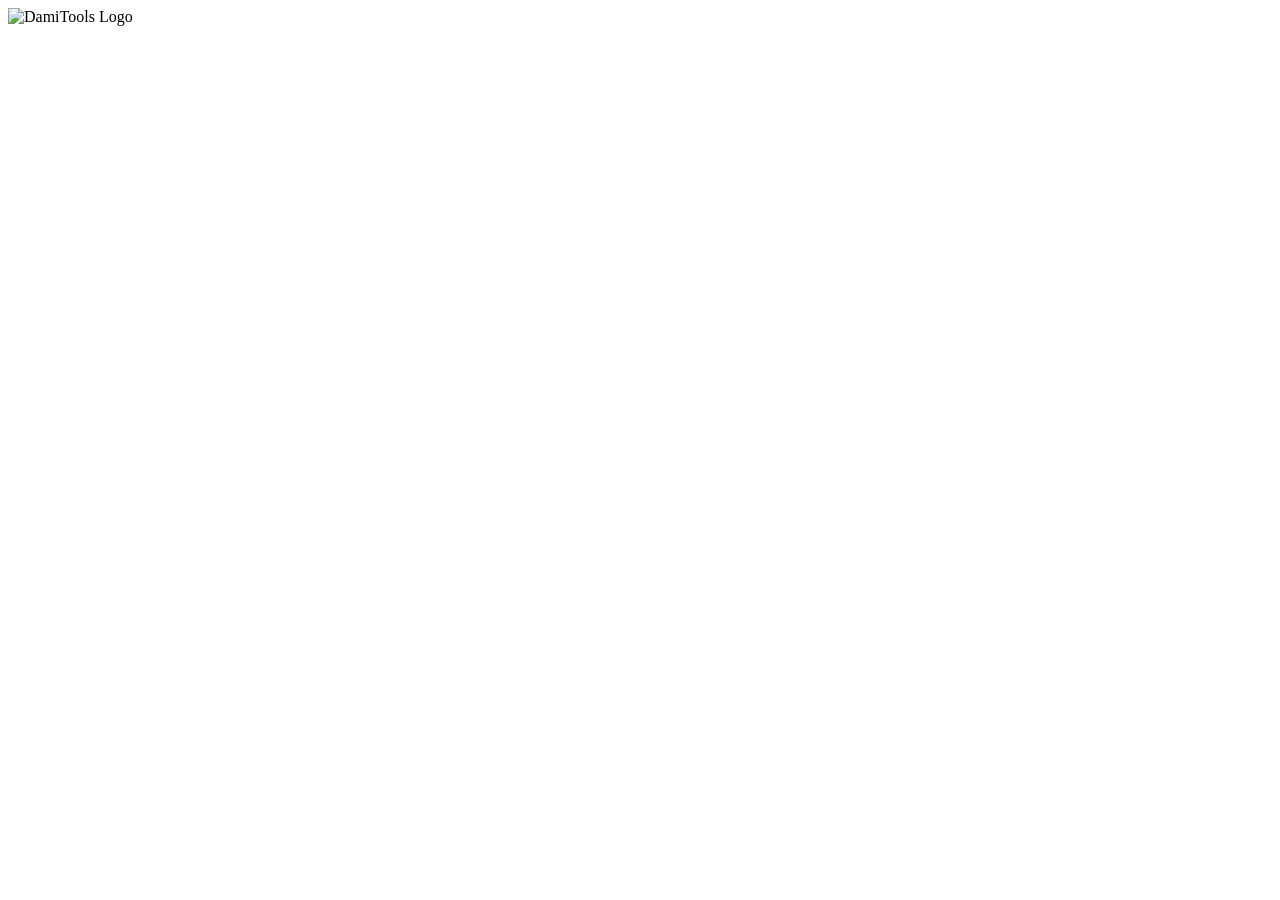
==== Index.html @ 33e3db46 "Create Index.html Index change" ====
<!DOCTYPE html>
<html lang="en">
<head>
  <meta charset="UTF-8">
  <meta name="viewport" content="width=device-width, initial-scale=1.0">
  <title>DamiTools</title>
  <link rel="stylesheet" href="css/style.css">
  <script defer src="js/main.js"></script>
</head>
<body>
  <!-- Splash Screen -->
  <div id="splash">
    <img src="assets/images/logo.png" alt="DamiTools Logo" class="splash-logo">
  </div>

  <!-- Main Content -->
  <div id="main-content" style="display:none;">
    <!-- Navbar -->
    <header>
      <div class="logo">DamiTools</div>
      <nav>
        <ul>
          <li><a href="index.html" class="active">Home</a></li>
          <li><a href="#">Categories</a></li>
          <li><a href="cart.html">Cart</a></li>
        </ul>
      </nav>
    </header>

    <!-- Search -->
    <section class="search-bar">
      <input type="text" placeholder="Search products...">
      <button class="cam-btn">📷</button>
    </section>

    <!-- Product Grid -->
    <section class="products">
      <div class="product-card">
        <img src="assets/images/light1.jpg" alt="18W POP Light">
        <h3>18W POP Light</h3>
        <p>₦2,500</p>
        <button>Add to Cart</button>
      </div>
      <div class="product-card">
        <img src="assets/images/light2.jpg" alt="12W POP Light">
        <h3>12W POP Light</h3>
        <p>₦1,800</p>
        <button>Add to Cart</button>
      </div>
      <!-- More products here -->
    </section>

    <!-- Footer -->
    <footer>
      <p>Help & Support | Customer Service: <a href="tel:09036470778">09036470778</a></p>
      <p><a href="https://wa.me/234705470008">WhatsApp</a> | <a href="mailto:yourgmail@gmail.com">Gmail</a></p>
      <p><a href="https://expo.dev/accounts/oluwadamilaremose/projects/DamiTools">Download DamiTools App</a></p>
    </footer>
  </div>
</body>
</html>
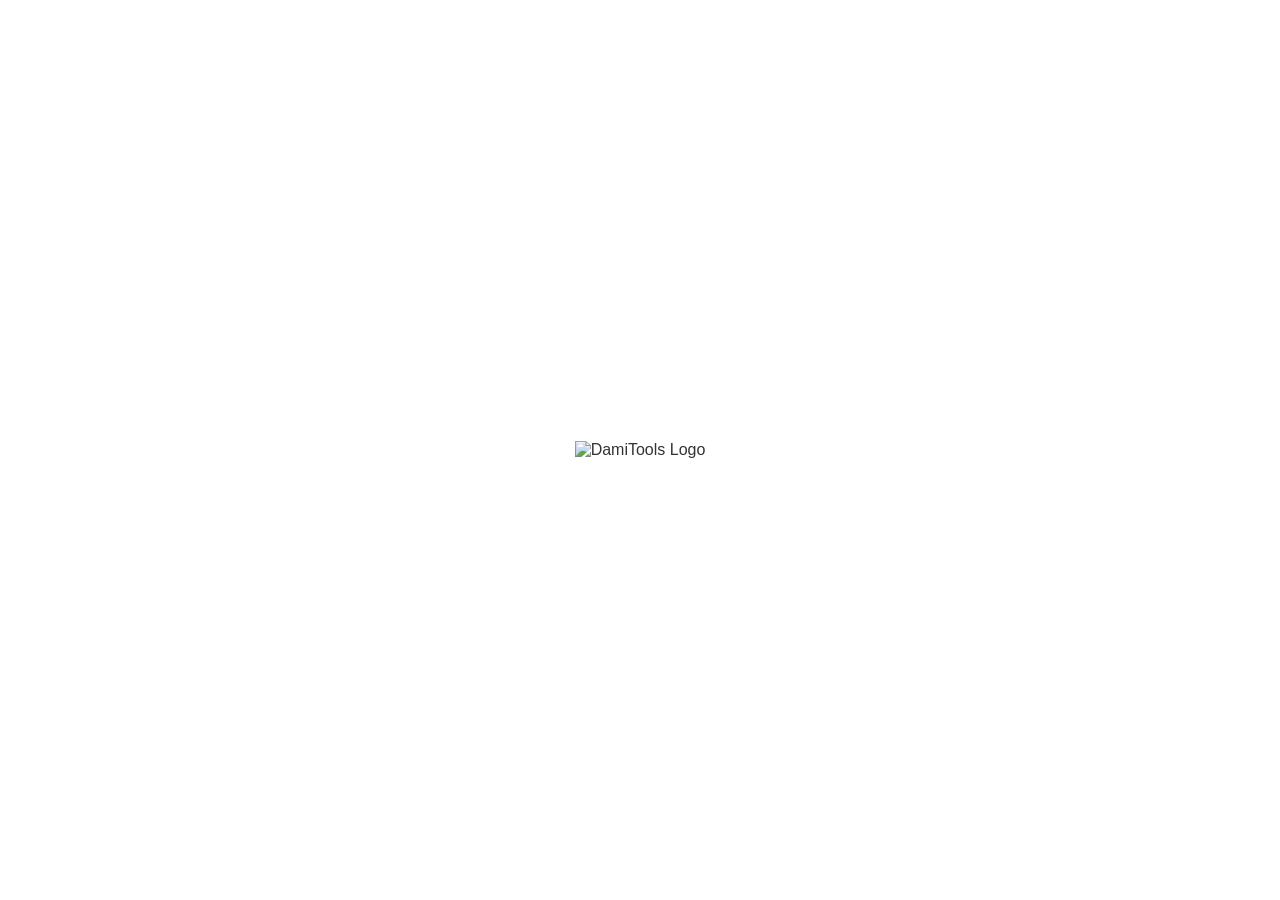
==== commit 188967fd: "Update Index.html Index change" ====
--- a/Index.html
+++ b/Index.html
@@ -8,54 +8,99 @@
   <script defer src="js/main.js"></script>
 </head>
 <body>
+
   <!-- Splash Screen -->
   <div id="splash">
-    <img src="assets/images/logo.png" alt="DamiTools Logo" class="splash-logo">
+    <img src="assets/images/logo.png" alt="DamiTools Logo">
   </div>
 
-  <!-- Main Content -->
-  <div id="main-content" style="display:none;">
-    <!-- Navbar -->
-    <header>
-      <div class="logo">DamiTools</div>
-      <nav>
-        <ul>
-          <li><a href="index.html" class="active">Home</a></li>
-          <li><a href="#">Categories</a></li>
-          <li><a href="cart.html">Cart</a></li>
-        </ul>
-      </nav>
-    </header>
+  <!-- Header -->
+  <header>
+    <nav>
+      <ul class="nav-left">
+        <li><a href="index.html">Home</a></li>
+        <li><a href="categories.html">Category</a></li>
+        <li><a href="cart.html">Cart</a></li>
+      </ul>
+      <div class="nav-center">
+        <img src="assets/images/logo.png" alt="DamiTools Logo" class="logo">
+      </div>
+      <div class="nav-right">
+        <div class="search-bar">
+          <button class="cam-btn">📷</button>
+          <input type="text" placeholder="Search products...">
+        </div>
+        <button id="menu-btn">☰</button>
+      </div>
+    </nav>
+  </header>
 
-    <!-- Search -->
-    <section class="search-bar">
-      <input type="text" placeholder="Search products...">
-      <button class="cam-btn">📷</button>
+  <!-- Side Menu -->
+  <aside id="side-menu">
+    <button id="close-menu">×</button>
+
+    <!-- User Profile -->
+    <div id="user-profile">
+      <img id="user-photo" src="assets/images/default-avatar.png" alt="User Photo" />
+      <h3 id="user-name">Guest</h3>
+    </div>
+
+    <ul>
+      <li><a href="profile.html">Account / Profile</a></li>
+      <li><a href="help.html">Help & Support</a></li>
+      <li><a href="tel:09036470778">Customer Service</a></li>
+      <li><a href="https://wa.me/234705470008">WhatsApp Support</a></li>
+      <li><a href="mailto:damitools@gmail.com">Gmail Support</a></li>
+      <li><a href="about.html">About</a></li>
+      <li><a href="app.html">📱 Get DamiTools App</a></li>
+    </ul>
+  </aside>
+
+  <!-- Main -->
+  <main>
+    <section class="hero">
+      <h1>Welcome to DamiTools Electrical Gadgets</h1>
+      <p>Your one-stop shop for electronics & tools</p>
+    </section>
+
+    <!-- Categories -->
+    <section class="categories">
+      <h2>Shop by Category</h2>
+      <ul>
+        <li><a href="category-electronics.html">Electronics</a></li>
+        <li><a href="category-tools.html">Tools</a></li>
+        <li><a href="category-accessories.html">Accessories</a></li>
+        <li><a href="category-appliances.html">Home Appliances</a></li>
+      </ul>
     </section>
 
     <!-- Product Grid -->
     <section class="products">
-      <div class="product-card">
-        <img src="assets/images/light1.jpg" alt="18W POP Light">
-        <h3>18W POP Light</h3>
-        <p>₦2,500</p>
-        <button>Add to Cart</button>
+      <h2>Featured Products</h2>
+      <div class="product-grid">
+        <div class="product-card" onclick="openProduct('Electric Drill')">
+          <img src="assets/images/drill.jpg" alt="Electric Drill">
+          <h3>Electric Drill</h3>
+          <p>₦15,000</p>
+        </div>
+        <div class="product-card" onclick="openProduct('Smart Bulb')">
+          <img src="assets/images/bulb.jpg" alt="Smart Bulb">
+          <h3>Smart Bulb</h3>
+          <p>₦5,000</p>
+        </div>
+        <div class="product-card" onclick="openProduct('Power Bank')">
+          <img src="assets/images/powerbank.jpg" alt="Power Bank">
+          <h3>Power Bank</h3>
+          <p>₦12,000</p>
+        </div>
       </div>
-      <div class="product-card">
-        <img src="assets/images/light2.jpg" alt="12W POP Light">
-        <h3>12W POP Light</h3>
-        <p>₦1,800</p>
-        <button>Add to Cart</button>
-      </div>
-      <!-- More products here -->
     </section>
+  </main>
 
-    <!-- Footer -->
-    <footer>
-      <p>Help & Support | Customer Service: <a href="tel:09036470778">09036470778</a></p>
-      <p><a href="https://wa.me/234705470008">WhatsApp</a> | <a href="mailto:yourgmail@gmail.com">Gmail</a></p>
-      <p><a href="https://expo.dev/accounts/oluwadamilaremose/projects/DamiTools">Download DamiTools App</a></p>
-    </footer>
-  </div>
+  <!-- Footer -->
+  <footer>
+    <p>&copy; 2025 DamiTools. All rights reserved.</p>
+  </footer>
+
 </body>
 </html>
--- a/css/style.css
+++ b/css/style.css
@@ -0,0 +1,152 @@
+/* General Reset */
+* {
+  margin: 0;
+  padding: 0;
+  box-sizing: border-box;
+  font-family: Arial, sans-serif;
+}
+
+body {
+  background: #f9f9f9;
+  color: #333;
+}
+
+/* Splash Screen */
+#splash {
+  position: fixed;
+  top: 0; left: 0;
+  width: 100%; height: 100%;
+  background: white;
+  display: flex;
+  align-items: center;
+  justify-content: center;
+  z-index: 1000;
+}
+
+.splash-logo {
+  width: 120px;
+  height: auto;
+  animation: fadeIn 2.5s ease-in-out;
+}
+
+@keyframes fadeIn {
+  from { opacity: 0; }
+  to { opacity: 1; }
+}
+
+/* Navbar */
+header {
+  background: #fff;
+  padding: 10px;
+  border-bottom: 1px solid #ddd;
+  display: flex;
+  justify-content: space-between;
+  align-items: center;
+}
+
+header .logo {
+  font-size: 20px;
+  font-weight: bold;
+  color: #007bff;
+}
+
+nav ul {
+  list-style: none;
+  display: flex;
+  gap: 15px;
+}
+
+nav a {
+  text-decoration: none;
+  color: #333;
+  font-weight: 500;
+}
+
+nav a.active {
+  color: #007bff;
+}
+
+/* Search Bar */
+.search-bar {
+  display: flex;
+  margin: 15px;
+}
+
+.search-bar input {
+  flex: 1;
+  padding: 10px;
+  border: 1px solid #ddd;
+  border-radius: 4px 0 0 4px;
+}
+
+.search-bar .cam-btn {
+  padding: 10px 15px;
+  border: 1px solid #ddd;
+  border-left: none;
+  background: #007bff;
+  color: white;
+  cursor: pointer;
+  border-radius: 0 4px 4px 0;
+}
+
+/* Products */
+.products {
+  display: grid;
+  grid-template-columns: repeat(auto-fit, minmax(150px, 1fr));
+  gap: 15px;
+  padding: 15px;
+}
+
+.product-card {
+  background: #fff;
+  border-radius: 6px;
+  box-shadow: 0 2px 4px rgba(0,0,0,0.1);
+  padding: 10px;
+  text-align: center;
+}
+
+.product-card img {
+  width: 100%;
+  height: 120px;
+  object-fit: cover;
+  border-radius: 4px;
+}
+
+.product-card h3 {
+  font-size: 14px;
+  margin: 10px 0 5px;
+}
+
+.product-card p {
+  color: green;
+  font-weight: bold;
+}
+
+.product-card button {
+  background: #007bff;
+  color: #fff;
+  padding: 8px 12px;
+  border: none;
+  border-radius: 4px;
+  cursor: pointer;
+  margin-top: 8px;
+}
+
+.product-card button:hover {
+  background: #0056b3;
+}
+
+/* Footer */
+footer {
+  background: #222;
+  color: #fff;
+  padding: 15px;
+  text-align: center;
+  font-size: 14px;
+  margin-top: 20px;
+}
+
+footer a {
+  color: #00cfff;
+  text-decoration: none;
+}
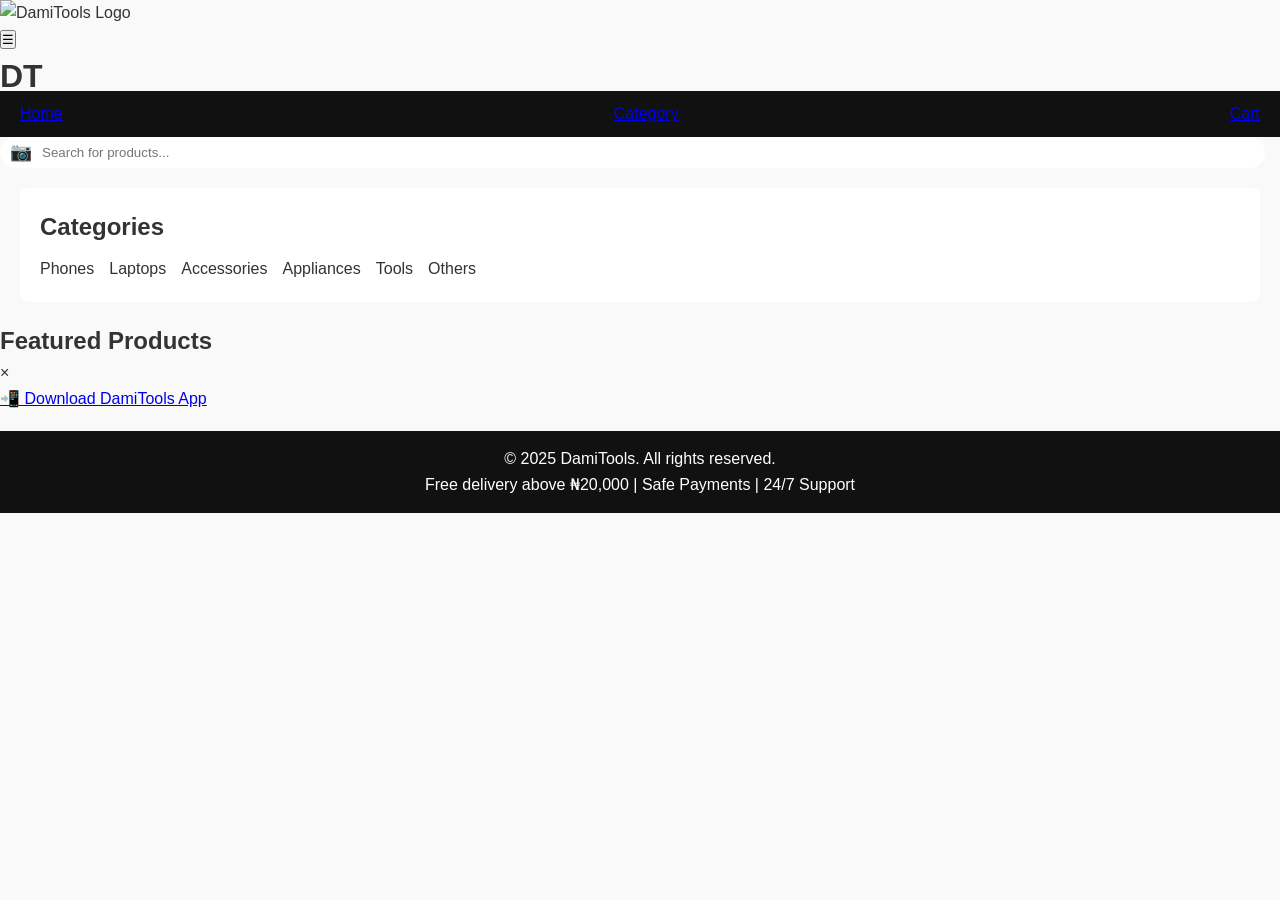
==== commit bde84eb8: "Update Index.html Index change" ====
--- a/Index.html
+++ b/Index.html
@@ -3,104 +3,87 @@
 <head>
   <meta charset="UTF-8">
   <meta name="viewport" content="width=device-width, initial-scale=1.0">
-  <title>DamiTools</title>
+  <title>DamiTools - Electrical Gadgets</title>
   <link rel="stylesheet" href="css/style.css">
   <script defer src="js/main.js"></script>
 </head>
 <body>
-
   <!-- Splash Screen -->
-  <div id="splash">
-    <img src="assets/images/logo.png" alt="DamiTools Logo">
+  <div id="splash-screen">
+    <img src="assets/images/logo.png" alt="DamiTools Logo" class="splash-logo">
   </div>
 
-  <!-- Header -->
-  <header>
-    <nav>
-      <ul class="nav-left">
-        <li><a href="index.html">Home</a></li>
-        <li><a href="categories.html">Category</a></li>
-        <li><a href="cart.html">Cart</a></li>
-      </ul>
-      <div class="nav-center">
-        <img src="assets/images/logo.png" alt="DamiTools Logo" class="logo">
-      </div>
-      <div class="nav-right">
-        <div class="search-bar">
-          <button class="cam-btn">📷</button>
-          <input type="text" placeholder="Search products...">
-        </div>
-        <button id="menu-btn">☰</button>
-      </div>
+  <!-- Navbar -->
+  <header class="navbar">
+    <button class="menu-btn" onclick="toggleMenu()">☰</button>
+    <h1 class="logo">DT</h1>
+    <nav class="nav-links">
+      <a href="#">Home</a>
+      <a href="#" onclick="showCategories()">Category</a>
+      <a href="#">Cart</a>
     </nav>
   </header>
 
+  <!-- Search Bar -->
+  <section class="search-bar">
+    <button class="cam-btn">📷</button>
+    <input type="text" id="searchInput" placeholder="Search for products...">
+  </section>
+
+  <!-- Category Section -->
+  <section id="categories" class="categories hidden">
+    <h2>Categories</h2>
+    <ul>
+      <li onclick="filterCategory('Phones')">Phones</li>
+      <li onclick="filterCategory('Laptops')">Laptops</li>
+      <li onclick="filterCategory('Accessories')">Accessories</li>
+      <li onclick="filterCategory('Appliances')">Appliances</li>
+      <li onclick="filterCategory('Tools')">Tools</li>
+      <li onclick="filterCategory('Others')">Others</li>
+    </ul>
+  </section>
+
+  <!-- Product Grid -->
+  <main>
+    <h2>Featured Products</h2>
+    <div id="product-grid" class="product-grid">
+      <!-- 200 Products will auto-load here from JS -->
+    </div>
+  </main>
+
+  <!-- Product Details Modal -->
+  <div id="product-modal" class="modal hidden">
+    <div class="modal-content">
+      <span class="close" onclick="closeModal()">&times;</span>
+      <div id="product-detail"></div>
+    </div>
+  </div>
+
   <!-- Side Menu -->
-  <aside id="side-menu">
-    <button id="close-menu">×</button>
-
-    <!-- User Profile -->
-    <div id="user-profile">
-      <img id="user-photo" src="assets/images/default-avatar.png" alt="User Photo" />
-      <h3 id="user-name">Guest</h3>
+  <aside id="side-menu" class="side-menu hidden">
+    <div class="profile">
+      <img src="assets/images/default-profile.png" alt="Profile" id="userPhoto">
+      <p id="userName">Guest</p>
     </div>
-
     <ul>
-      <li><a href="profile.html">Account / Profile</a></li>
-      <li><a href="help.html">Help & Support</a></li>
-      <li><a href="tel:09036470778">Customer Service</a></li>
-      <li><a href="https://wa.me/234705470008">WhatsApp Support</a></li>
-      <li><a href="mailto:damitools@gmail.com">Gmail Support</a></li>
-      <li><a href="about.html">About</a></li>
-      <li><a href="app.html">📱 Get DamiTools App</a></li>
+      <li><a href="#" onclick="openAccount()">Account / Profile</a></li>
+      <li><a href="#">Help & Support</a></li>
+      <li><a href="tel:09036470778">Customer Service: 09036470778</a></li>
+      <li><a href="mailto:yourgmail@gmail.com">Email Us</a></li>
+      <li><a href="https://wa.me/234705470008">WhatsApp</a></li>
+      <li><a href="#">About Website</a></li>
     </ul>
   </aside>
 
-  <!-- Main -->
-  <main>
-    <section class="hero">
-      <h1>Welcome to DamiTools Electrical Gadgets</h1>
-      <p>Your one-stop shop for electronics & tools</p>
-    </section>
-
-    <!-- Categories -->
-    <section class="categories">
-      <h2>Shop by Category</h2>
-      <ul>
-        <li><a href="category-electronics.html">Electronics</a></li>
-        <li><a href="category-tools.html">Tools</a></li>
-        <li><a href="category-accessories.html">Accessories</a></li>
-        <li><a href="category-appliances.html">Home Appliances</a></li>
-      </ul>
-    </section>
-
-    <!-- Product Grid -->
-    <section class="products">
-      <h2>Featured Products</h2>
-      <div class="product-grid">
-        <div class="product-card" onclick="openProduct('Electric Drill')">
-          <img src="assets/images/drill.jpg" alt="Electric Drill">
-          <h3>Electric Drill</h3>
-          <p>₦15,000</p>
-        </div>
-        <div class="product-card" onclick="openProduct('Smart Bulb')">
-          <img src="assets/images/bulb.jpg" alt="Smart Bulb">
-          <h3>Smart Bulb</h3>
-          <p>₦5,000</p>
-        </div>
-        <div class="product-card" onclick="openProduct('Power Bank')">
-          <img src="assets/images/powerbank.jpg" alt="Power Bank">
-          <h3>Power Bank</h3>
-          <p>₦12,000</p>
-        </div>
-      </div>
-    </section>
-  </main>
+  <!-- DamiTools App Button -->
+  <section class="app-download">
+    <a href="YOUR_EXPO_APP_LINK_HERE" class="btn">📲 Download DamiTools App</a>
+  </section>
 
   <!-- Footer -->
   <footer>
-    <p>&copy; 2025 DamiTools. All rights reserved.</p>
+    <p>© 2025 DamiTools. All rights reserved.</p>
+    <p>Free delivery above ₦20,000 | Safe Payments | 24/7 Support</p>
   </footer>
-
 </body>
 </html>
--- a/css/style.css
+++ b/css/style.css
@@ -1,152 +1,269 @@
-/* General Reset */
+/* =====================
+   General Reset & Fonts
+===================== */
 * {
   margin: 0;
   padding: 0;
   box-sizing: border-box;
-  font-family: Arial, sans-serif;
+  font-family: Arial, Helvetica, sans-serif;
 }
 
 body {
   background: #f9f9f9;
   color: #333;
-}
-
-/* Splash Screen */
+  line-height: 1.6;
+}
+
+/* =====================
+   Splash Screen
+===================== */
 #splash {
   position: fixed;
   top: 0; left: 0;
-  width: 100%; height: 100%;
+  width: 100%;
+  height: 100%;
   background: white;
   display: flex;
   align-items: center;
   justify-content: center;
   z-index: 1000;
-}
-
-.splash-logo {
-  width: 120px;
-  height: auto;
-  animation: fadeIn 2.5s ease-in-out;
-}
-
-@keyframes fadeIn {
-  from { opacity: 0; }
-  to { opacity: 1; }
-}
-
-/* Navbar */
-header {
+  animation: fadeOut 2.5s ease forwards;
+}
+
+#splash img {
+  width: 150px;
+}
+
+@keyframes fadeOut {
+  0% { opacity: 1; }
+  80% { opacity: 1; }
+  100% { opacity: 0; visibility: hidden; }
+}
+
+/* =====================
+   Navbar
+===================== */
+header nav {
+  display: flex;
+  justify-content: space-between;
+  align-items: center;
+  background: #111;
+  padding: 10px 20px;
+  color: white;
+}
+
+.nav-left,
+.nav-right {
+  display: flex;
+  align-items: center;
+}
+
+.nav-left li,
+.nav-right li {
+  list-style: none;
+  margin-right: 15px;
+}
+
+.nav-left a,
+.nav-right a {
+  color: white;
+  text-decoration: none;
+  font-weight: bold;
+}
+
+.nav-center {
+  flex: 1;
+  display: flex;
+  justify-content: center;
+}
+
+.logo {
+  height: 40px;
+}
+
+/* =====================
+   Search Bar
+===================== */
+.search-bar {
+  display: flex;
+  align-items: center;
+  background: white;
+  border-radius: 20px;
+  padding: 3px 10px;
+  margin-right: 15px;
+}
+
+.search-bar input {
+  border: none;
+  outline: none;
+  padding: 5px;
+}
+
+.cam-btn {
+  background: none;
+  border: none;
+  font-size: 18px;
+  margin-right: 5px;
+  cursor: pointer;
+}
+
+/* =====================
+   Menu Button
+===================== */
+#menu-btn {
+  background: none;
+  border: none;
+  font-size: 22px;
+  color: white;
+  cursor: pointer;
+}
+
+/* =====================
+   Side Menu
+===================== */
+#side-menu {
+  position: fixed;
+  top: 0; right: -250px;
+  width: 250px;
+  height: 100%;
+  background: #222;
+  color: white;
+  padding: 20px;
+  transition: right 0.3s ease;
+  z-index: 2000;
+}
+
+#side-menu.active {
+  right: 0;
+}
+
+#side-menu #close-menu {
+  background: none;
+  border: none;
+  color: white;
+  font-size: 24px;
+  float: right;
+  cursor: pointer;
+}
+
+#user-profile {
+  text-align: center;
+  margin-bottom: 20px;
+}
+
+#user-profile img {
+  width: 70px;
+  height: 70px;
+  border-radius: 50%;
+  margin-bottom: 10px;
+}
+
+#side-menu ul {
+  list-style: none;
+}
+
+#side-menu ul li {
+  margin: 15px 0;
+}
+
+#side-menu ul li a {
+  color: white;
+  text-decoration: none;
+  font-size: 16px;
+}
+
+/* =====================
+   Hero Section
+===================== */
+.hero {
+  text-align: center;
+  padding: 40px 20px;
+  background: #eee;
+}
+
+.hero h1 {
+  font-size: 28px;
+  margin-bottom: 10px;
+}
+
+.hero p {
+  font-size: 16px;
+  color: #555;
+}
+
+/* =====================
+   Categories
+===================== */
+.categories {
+  padding: 20px;
   background: #fff;
-  padding: 10px;
-  border-bottom: 1px solid #ddd;
-  display: flex;
-  justify-content: space-between;
-  align-items: center;
-}
-
-header .logo {
-  font-size: 20px;
+  margin: 20px;
+  border-radius: 8px;
+}
+
+.categories h2 {
+  margin-bottom: 10px;
+}
+
+.categories ul {
+  display: flex;
+  flex-wrap: wrap;
+  list-style: none;
+}
+
+.categories ul li {
+  margin-right: 15px;
+}
+
+.categories ul li a {
+  text-decoration: none;
+  color: #007bff;
   font-weight: bold;
-  color: #007bff;
-}
-
-nav ul {
-  list-style: none;
-  display: flex;
+}
+
+/* =====================
+   Products
+===================== */
+.products {
+  padding: 20px;
+}
+
+.products h2 {
+  margin-bottom: 20px;
+}
+
+.product-grid {
+  display: grid;
+  grid-template-columns: repeat(auto-fit, minmax(160px, 1fr));
   gap: 15px;
-}
-
-nav a {
-  text-decoration: none;
-  color: #333;
-  font-weight: 500;
-}
-
-nav a.active {
-  color: #007bff;
-}
-
-/* Search Bar */
-.search-bar {
-  display: flex;
-  margin: 15px;
-}
-
-.search-bar input {
-  flex: 1;
-  padding: 10px;
-  border: 1px solid #ddd;
-  border-radius: 4px 0 0 4px;
-}
-
-.search-bar .cam-btn {
-  padding: 10px 15px;
-  border: 1px solid #ddd;
-  border-left: none;
-  background: #007bff;
-  color: white;
-  cursor: pointer;
-  border-radius: 0 4px 4px 0;
-}
-
-/* Products */
-.products {
-  display: grid;
-  grid-template-columns: repeat(auto-fit, minmax(150px, 1fr));
-  gap: 15px;
-  padding: 15px;
 }
 
 .product-card {
   background: #fff;
-  border-radius: 6px;
-  box-shadow: 0 2px 4px rgba(0,0,0,0.1);
+  border-radius: 8px;
   padding: 10px;
   text-align: center;
+  cursor: pointer;
+  transition: transform 0.2s ease;
+}
+
+.product-card:hover {
+  transform: scale(1.05);
 }
 
 .product-card img {
-  width: 100%;
-  height: 120px;
-  object-fit: cover;
-  border-radius: 4px;
-}
-
-.product-card h3 {
-  font-size: 14px;
-  margin: 10px 0 5px;
-}
-
-.product-card p {
-  color: green;
-  font-weight: bold;
-}
-
-.product-card button {
-  background: #007bff;
-  color: #fff;
-  padding: 8px 12px;
-  border: none;
-  border-radius: 4px;
-  cursor: pointer;
-  margin-top: 8px;
-}
-
-.product-card button:hover {
-  background: #0056b3;
-}
-
-/* Footer */
+  max-width: 100%;
+  border-radius: 8px;
+  margin-bottom: 10px;
+}
+
+/* =====================
+   Footer
+===================== */
 footer {
-  background: #222;
-  color: #fff;
+  text-align: center;
+  background: #111;
+  color: white;
   padding: 15px;
-  text-align: center;
-  font-size: 14px;
   margin-top: 20px;
 }
-
-footer a {
-  color: #00cfff;
-  text-decoration: none;
-}
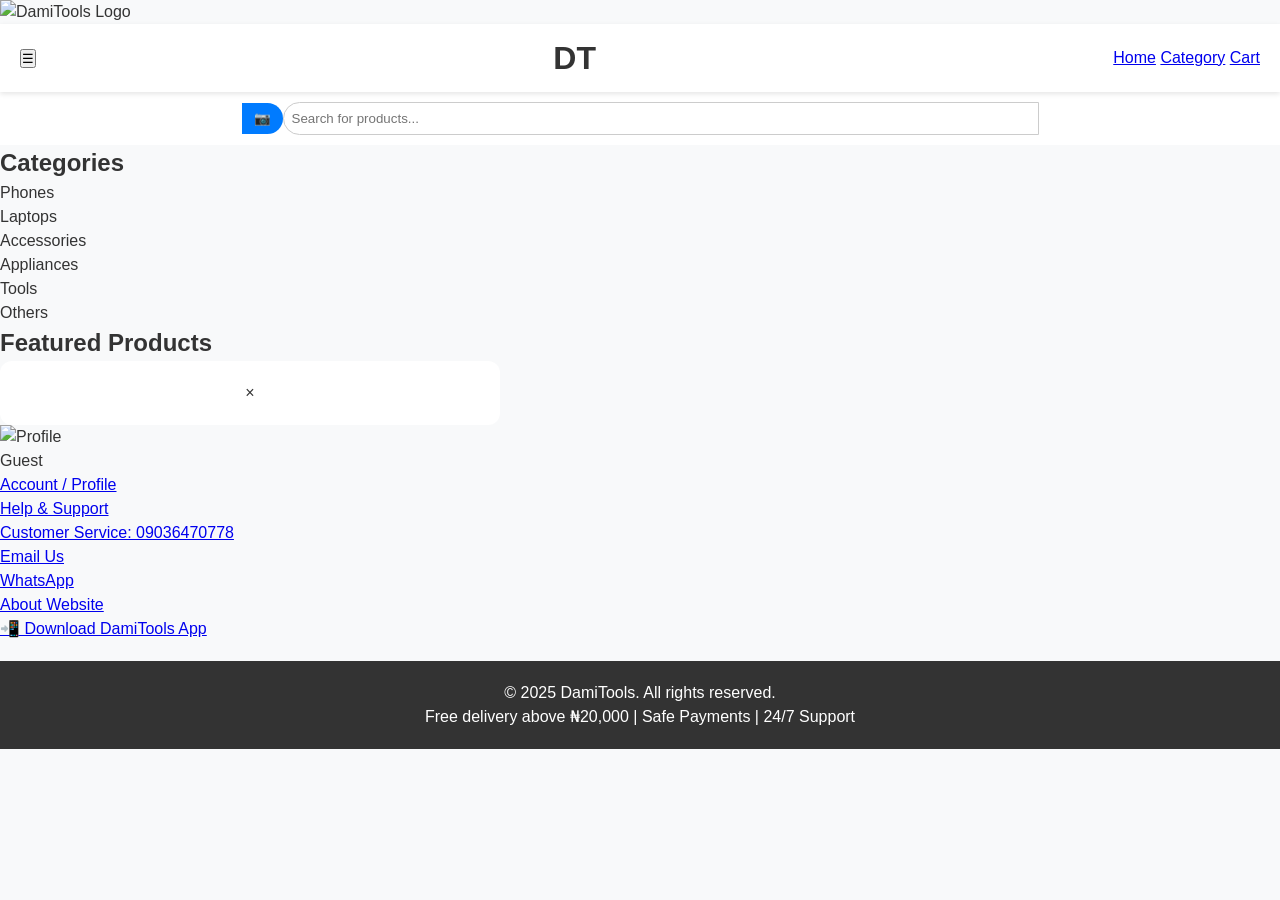
==== commit 9f0a4d60: "Update Index.html Index change" ====
--- a/Index.html
+++ b/Index.html
@@ -5,6 +5,13 @@
   <meta name="viewport" content="width=device-width, initial-scale=1.0">
   <title>DamiTools - Electrical Gadgets</title>
   <link rel="stylesheet" href="css/style.css">
+
+  <!-- Firebase SDKs -->
+  <script src="https://www.gstatic.com/firebasejs/8.10.0/firebase-app.js"></script>
+  <script src="https://www.gstatic.com/firebasejs/8.10.0/firebase-auth.js"></script>
+  <script src="https://www.gstatic.com/firebasejs/8.10.0/firebase-firestore.js"></script>
+
+  <!-- Your Main JS -->
   <script defer src="js/main.js"></script>
 </head>
 <body>
--- a/css/style.css
+++ b/css/style.css
@@ -1,269 +1,228 @@
-/* =====================
-   General Reset & Fonts
-===================== */
+/* Reset + Fonts */
 * {
   margin: 0;
   padding: 0;
   box-sizing: border-box;
-  font-family: Arial, Helvetica, sans-serif;
+  font-family: Arial, sans-serif;
 }
 
 body {
-  background: #f9f9f9;
+  background: #f8f9fa;
   color: #333;
-  line-height: 1.6;
-}
-
-/* =====================
-   Splash Screen
-===================== */
+  line-height: 1.5;
+}
+
+/* Splash Screen */
 #splash {
   position: fixed;
   top: 0; left: 0;
-  width: 100%;
-  height: 100%;
-  background: white;
-  display: flex;
-  align-items: center;
-  justify-content: center;
+  width: 100%; height: 100%;
+  background: #fff;
+  display: flex;
+  justify-content: center;
+  align-items: center;
   z-index: 1000;
-  animation: fadeOut 2.5s ease forwards;
-}
-
+}
 #splash img {
   width: 150px;
-}
-
-@keyframes fadeOut {
-  0% { opacity: 1; }
-  80% { opacity: 1; }
-  100% { opacity: 0; visibility: hidden; }
-}
-
-/* =====================
-   Navbar
-===================== */
-header nav {
+  animation: fadeIn 2s ease-in-out;
+}
+@keyframes fadeIn {
+  from { opacity: 0; }
+  to { opacity: 1; }
+}
+
+/* Navbar */
+.navbar {
   display: flex;
   justify-content: space-between;
   align-items: center;
-  background: #111;
   padding: 10px 20px;
-  color: white;
-}
-
-.nav-left,
-.nav-right {
-  display: flex;
-  align-items: center;
-}
-
-.nav-left li,
-.nav-right li {
+  background: #fff;
+  box-shadow: 0 2px 5px rgba(0,0,0,0.1);
+  position: sticky;
+  top: 0;
+  z-index: 999;
+}
+
+.navbar .logo {
+  flex: 1;
+  text-align: center;
+}
+
+.navbar img {
+  height: 40px;
+}
+
+.navbar ul {
+  display: flex;
   list-style: none;
-  margin-right: 15px;
-}
-
-.nav-left a,
-.nav-right a {
-  color: white;
-  text-decoration: none;
+  gap: 15px;
+}
+.navbar ul li {
+  cursor: pointer;
   font-weight: bold;
-}
-
-.nav-center {
-  flex: 1;
-  display: flex;
-  justify-content: center;
-}
-
-.logo {
-  height: 40px;
-}
-
-/* =====================
-   Search Bar
-===================== */
+  color: #333;
+}
+
+/* Search Bar */
 .search-bar {
   display: flex;
-  align-items: center;
-  background: white;
-  border-radius: 20px;
-  padding: 3px 10px;
-  margin-right: 15px;
-}
-
+  justify-content: center;
+  align-items: center;
+  padding: 10px;
+  background: #fff;
+}
 .search-bar input {
+  width: 60%;
+  padding: 8px;
+  border: 1px solid #ccc;
+  border-radius: 20px 0 0 20px;
+  outline: none;
+}
+.search-bar button {
+  background: #007bff;
   border: none;
-  outline: none;
-  padding: 5px;
-}
-
-.cam-btn {
-  background: none;
+  color: #fff;
+  padding: 8px 12px;
+  border-radius: 0 20px 20px 0;
+  cursor: pointer;
+}
+.search-bar .camera {
+  margin-left: 10px;
+  font-size: 20px;
+  cursor: pointer;
+}
+
+/* Category Section */
+.category-list {
+  display: flex;
+  justify-content: center;
+  gap: 15px;
+  padding: 10px;
+  background: #f1f1f1;
+}
+.category-list button {
+  padding: 8px 12px;
   border: none;
-  font-size: 18px;
-  margin-right: 5px;
-  cursor: pointer;
-}
-
-/* =====================
-   Menu Button
-===================== */
-#menu-btn {
-  background: none;
-  border: none;
-  font-size: 22px;
-  color: white;
-  cursor: pointer;
-}
-
-/* =====================
-   Side Menu
-===================== */
-#side-menu {
-  position: fixed;
-  top: 0; right: -250px;
-  width: 250px;
-  height: 100%;
-  background: #222;
-  color: white;
-  padding: 20px;
-  transition: right 0.3s ease;
-  z-index: 2000;
-}
-
-#side-menu.active {
-  right: 0;
-}
-
-#side-menu #close-menu {
-  background: none;
-  border: none;
-  color: white;
-  font-size: 24px;
-  float: right;
-  cursor: pointer;
-}
-
-#user-profile {
-  text-align: center;
-  margin-bottom: 20px;
-}
-
-#user-profile img {
-  width: 70px;
-  height: 70px;
-  border-radius: 50%;
-  margin-bottom: 10px;
-}
-
-#side-menu ul {
-  list-style: none;
-}
-
-#side-menu ul li {
-  margin: 15px 0;
-}
-
-#side-menu ul li a {
-  color: white;
-  text-decoration: none;
-  font-size: 16px;
-}
-
-/* =====================
-   Hero Section
-===================== */
-.hero {
-  text-align: center;
-  padding: 40px 20px;
-  background: #eee;
-}
-
-.hero h1 {
-  font-size: 28px;
-  margin-bottom: 10px;
-}
-
-.hero p {
-  font-size: 16px;
-  color: #555;
-}
-
-/* =====================
-   Categories
-===================== */
-.categories {
-  padding: 20px;
-  background: #fff;
-  margin: 20px;
+  background: #fff;
   border-radius: 8px;
-}
-
-.categories h2 {
-  margin-bottom: 10px;
-}
-
-.categories ul {
-  display: flex;
-  flex-wrap: wrap;
-  list-style: none;
-}
-
-.categories ul li {
-  margin-right: 15px;
-}
-
-.categories ul li a {
-  text-decoration: none;
+  cursor: pointer;
+  transition: 0.3s;
+}
+.category-list button:hover {
+  background: #007bff;
+  color: #fff;
+}
+
+/* Product Grid */
+.products {
+  display: grid;
+  grid-template-columns: repeat(auto-fill, minmax(160px, 1fr));
+  gap: 15px;
+  padding: 20px;
+}
+.product-card {
+  background: #fff;
+  padding: 10px;
+  border-radius: 8px;
+  box-shadow: 0 2px 5px rgba(0,0,0,0.1);
+  text-align: center;
+  cursor: pointer;
+  transition: 0.3s;
+}
+.product-card img {
+  width: 100%;
+  height: 120px;
+  object-fit: cover;
+  border-radius: 6px;
+}
+.product-card h4 {
+  margin: 10px 0 5px;
+}
+.product-card p {
   color: #007bff;
   font-weight: bold;
 }
-
-/* =====================
-   Products
-===================== */
-.products {
-  padding: 20px;
-}
-
-.products h2 {
-  margin-bottom: 20px;
-}
-
-.product-grid {
-  display: grid;
-  grid-template-columns: repeat(auto-fit, minmax(160px, 1fr));
-  gap: 15px;
-}
-
-.product-card {
-  background: #fff;
-  border-radius: 8px;
-  padding: 10px;
-  text-align: center;
-  cursor: pointer;
-  transition: transform 0.2s ease;
-}
-
 .product-card:hover {
   transform: scale(1.05);
 }
 
-.product-card img {
-  max-width: 100%;
-  border-radius: 8px;
+/* Product Modal */
+#productModal {
+  position: fixed;
+  top: 0; left: 0;
+  width: 100%; height: 100%;
+  background: rgba(0,0,0,0.6);
+  display: none;
+  justify-content: center;
+  align-items: center;
+  z-index: 2000;
+}
+.modal-content {
+  background: #fff;
+  padding: 20px;
+  border-radius: 12px;
+  width: 90%;
+  max-width: 500px;
+  text-align: center;
+}
+.modal-content img {
+  width: 100%;
   margin-bottom: 10px;
 }
-
-/* =====================
-   Footer
-===================== */
+.close-btn {
+  position: absolute;
+  top: 15px;
+  right: 20px;
+  font-size: 20px;
+  cursor: pointer;
+}
+
+/* Sidebar Menu */
+#sidebar {
+  position: fixed;
+  right: -300px;
+  top: 0;
+  height: 100%;
+  width: 300px;
+  background: #fff;
+  box-shadow: -2px 0 5px rgba(0,0,0,0.2);
+  transition: 0.3s;
+  padding: 20px;
+  z-index: 2001;
+}
+#sidebar.active {
+  right: 0;
+}
+#sidebar h3 {
+  margin-bottom: 15px;
+}
+#sidebar ul {
+  list-style: none;
+  padding: 0;
+}
+#sidebar ul li {
+  margin: 10px 0;
+  cursor: pointer;
+}
+
+/* Footer */
 footer {
-  text-align: center;
-  background: #111;
-  color: white;
-  padding: 15px;
+  background: #333;
+  color: #fff;
+  padding: 20px;
+  text-align: center;
   margin-top: 20px;
 }
+footer a {
+  color: #fff;
+  text-decoration: underline;
+}
+
+/* Responsive */
+@media(max-width: 768px) {
+  .search-bar input {
+    width: 50%;
+  }
+}
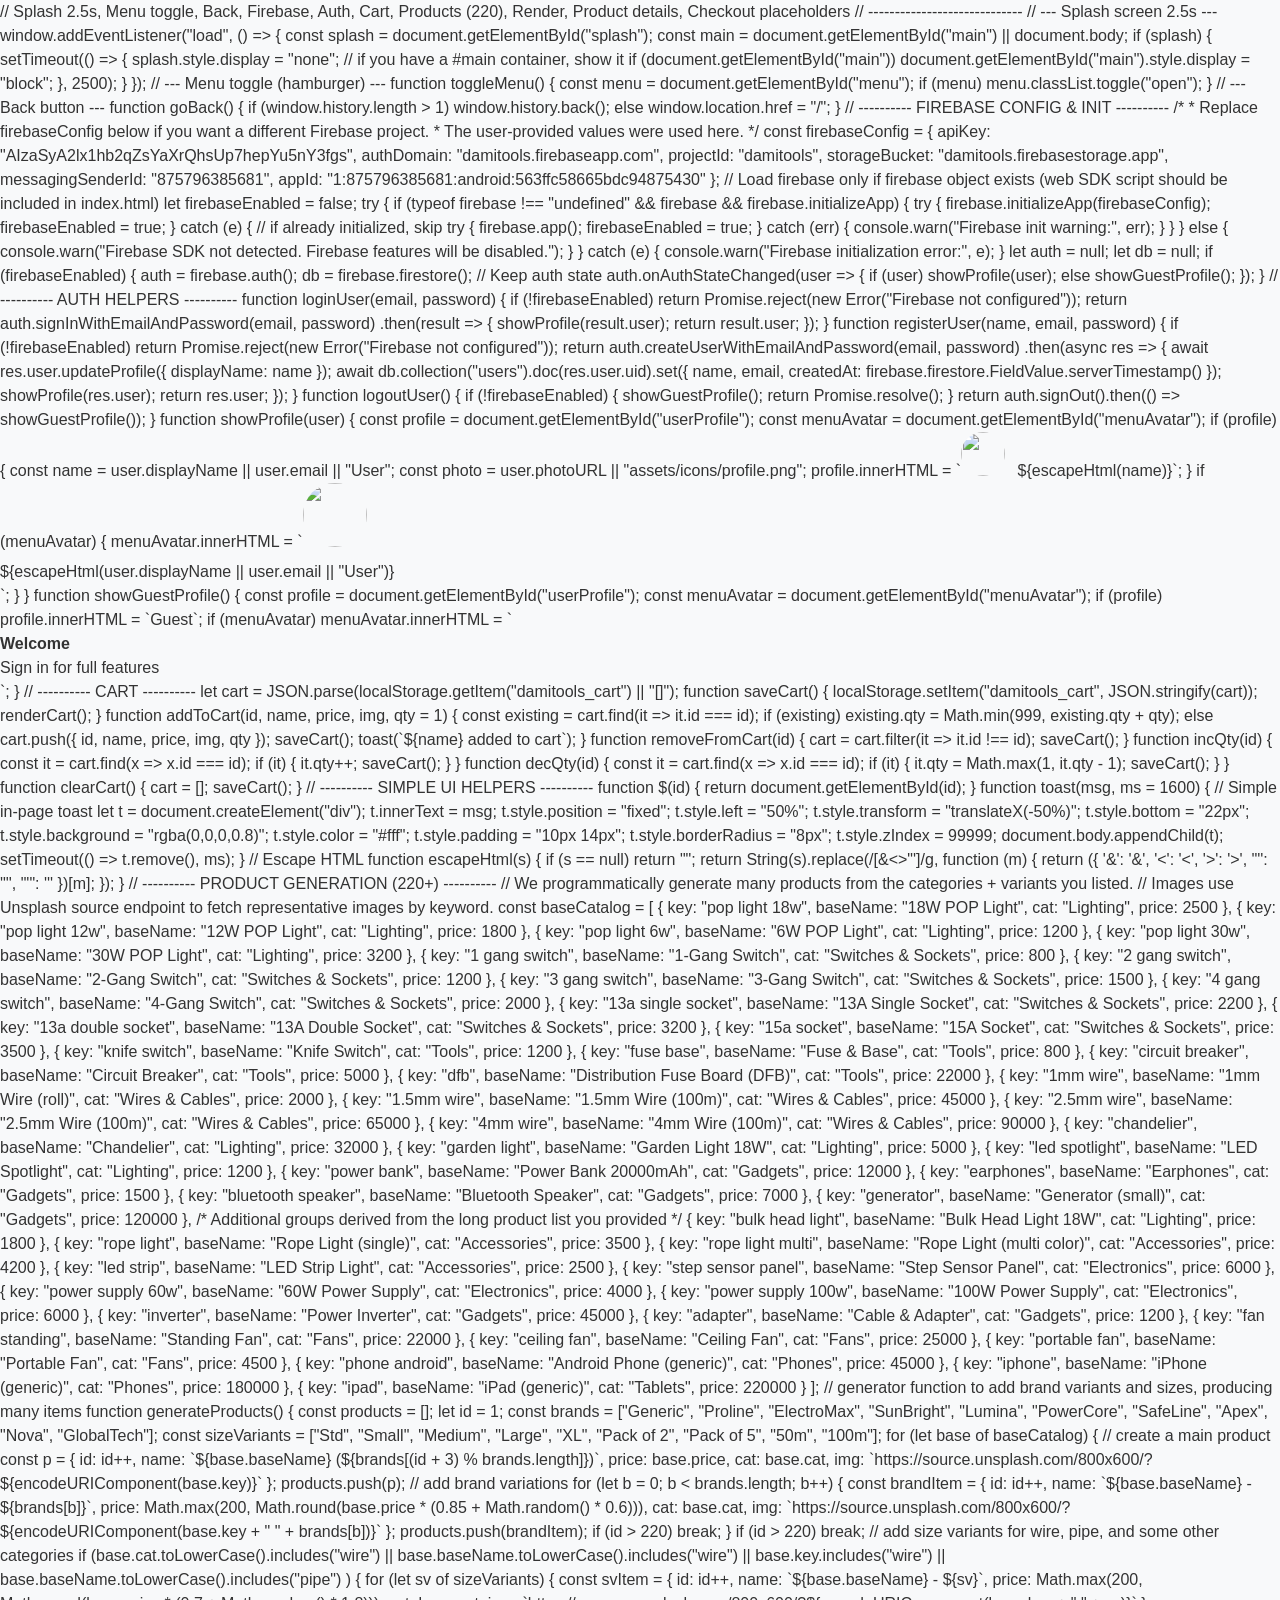
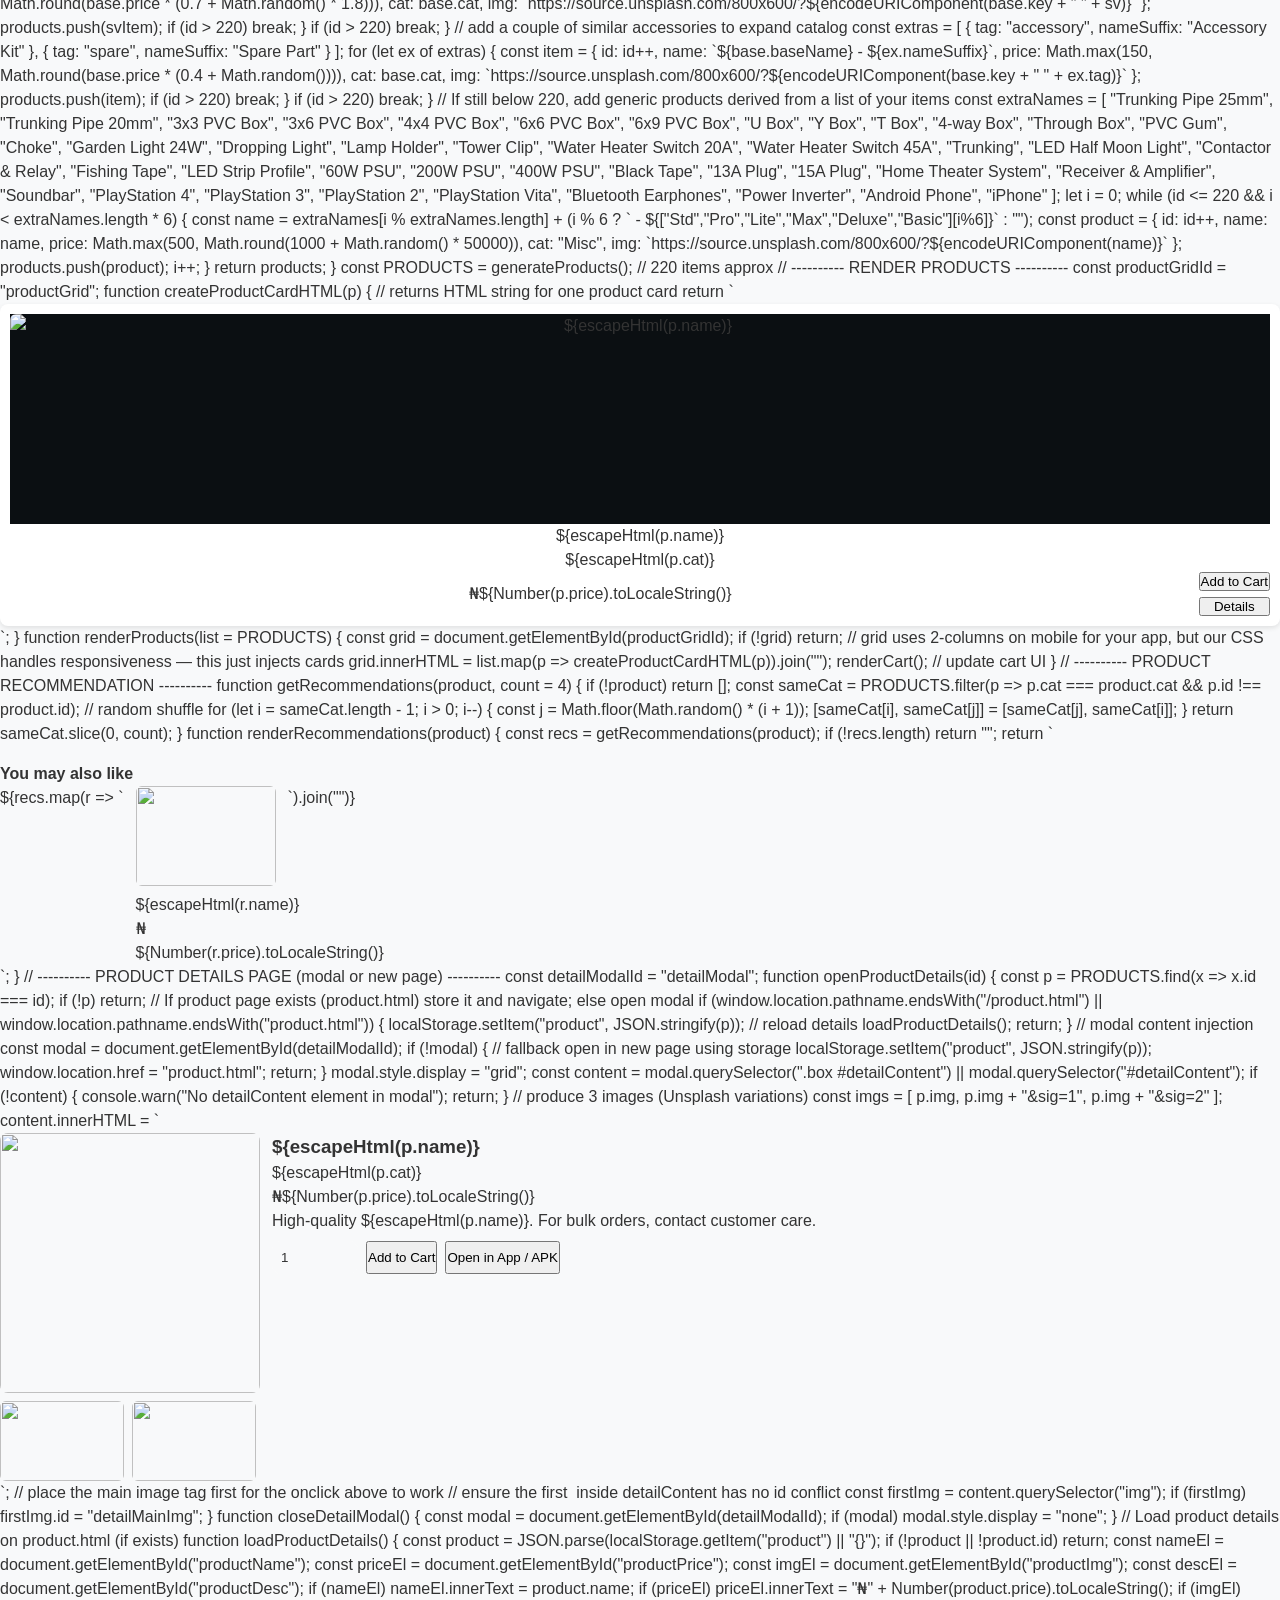
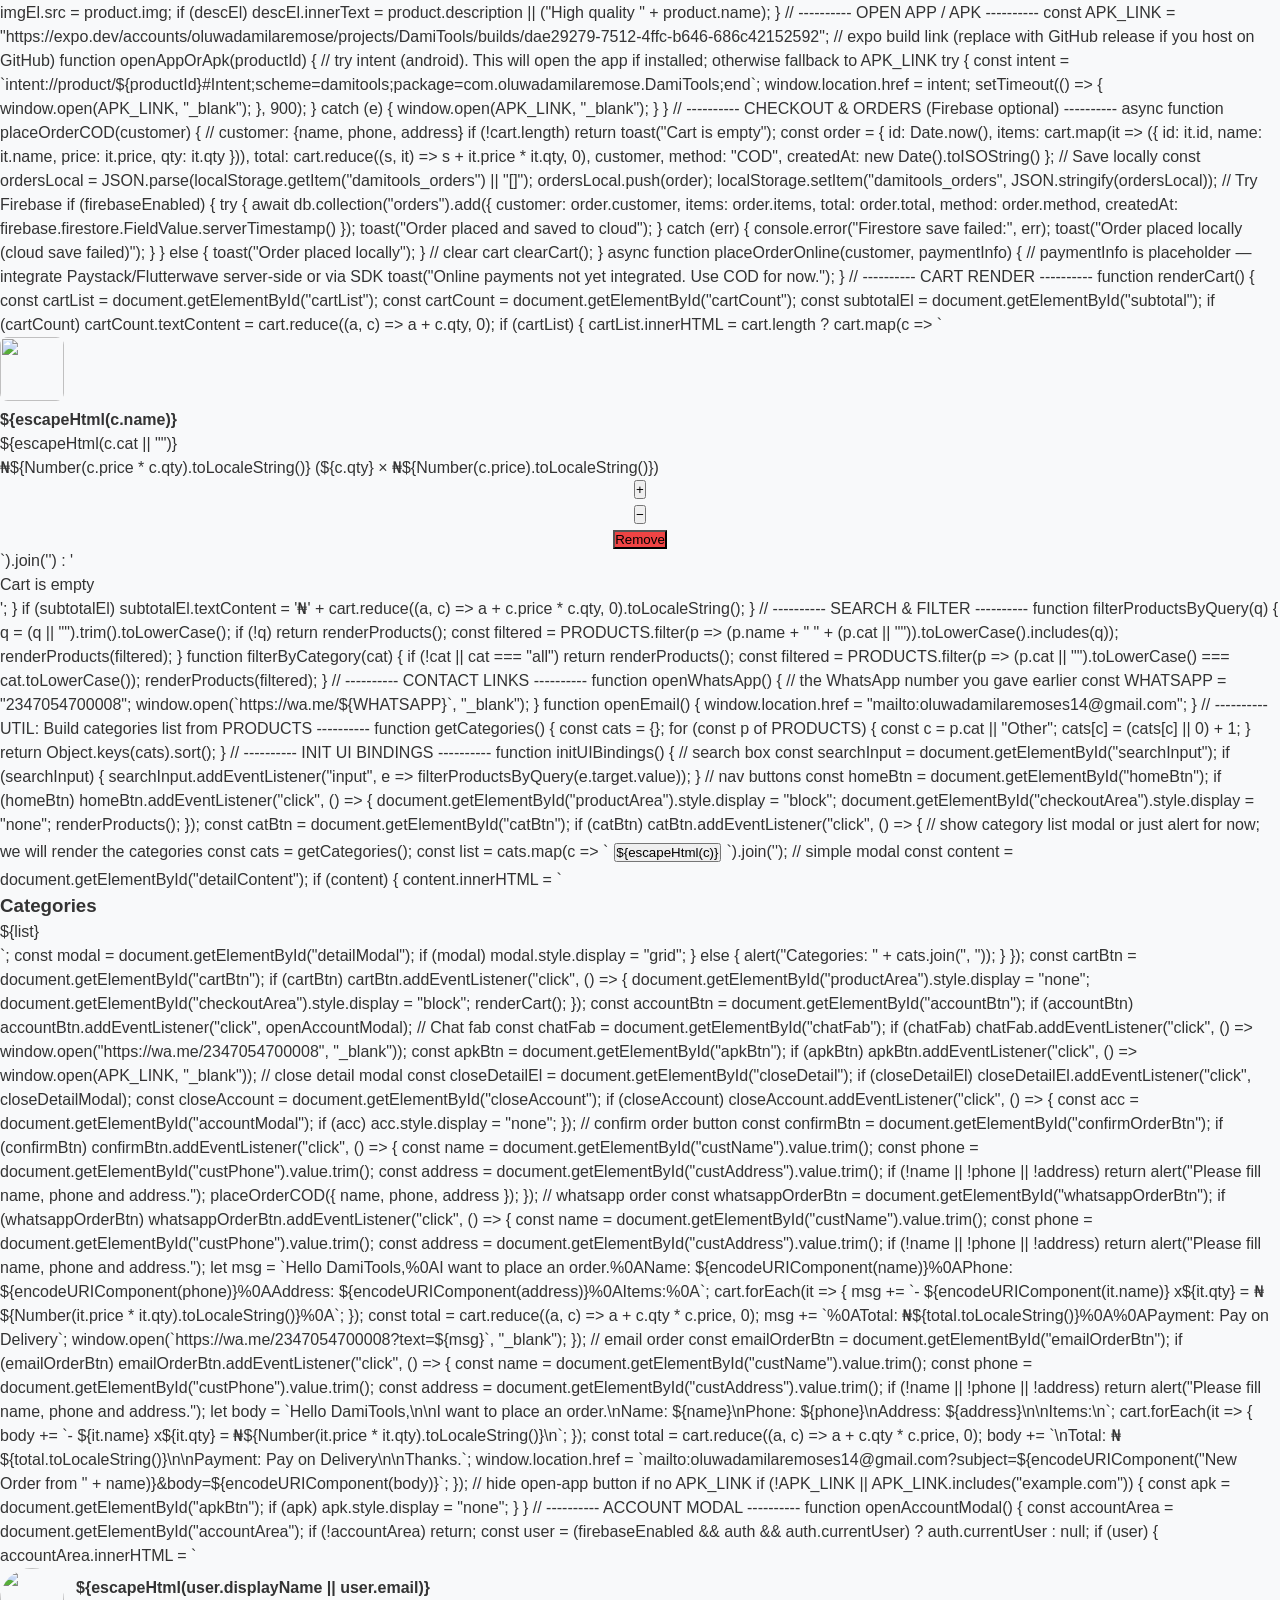
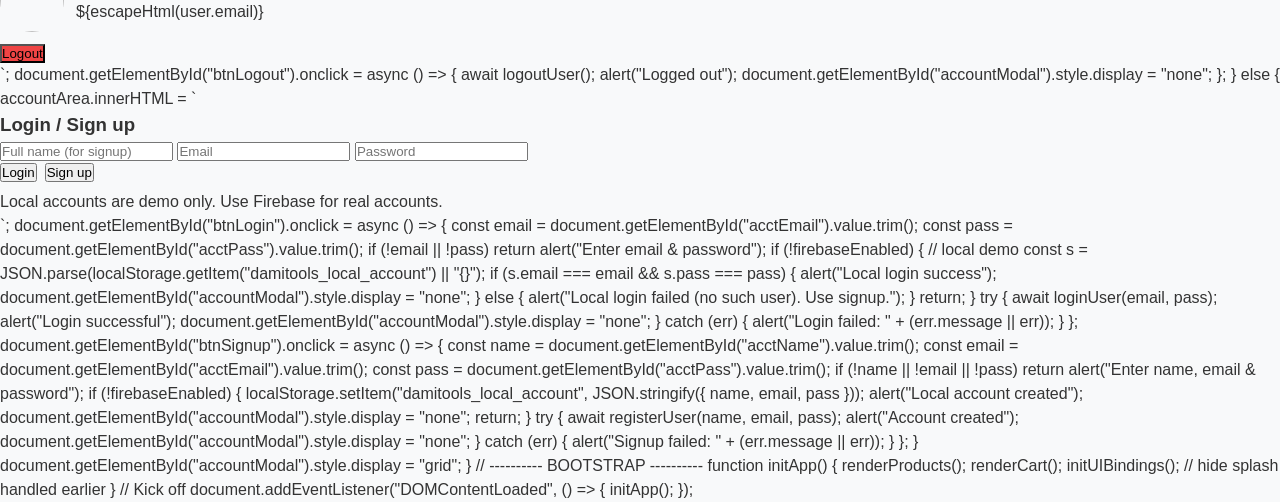
==== commit b5930a18: "Update Index.html Index change" ====
--- a/Index.html
+++ b/Index.html
@@ -6,91 +6,810 @@
   <title>DamiTools - Electrical Gadgets</title>
   <link rel="stylesheet" href="css/style.css">
 
-  <!-- Firebase SDKs -->
-  <script src="https://www.gstatic.com/firebasejs/8.10.0/firebase-app.js"></script>
-  <script src="https://www.gstatic.com/firebasejs/8.10.0/firebase-auth.js"></script>
-  <script src="https://www.gstatic.com/firebasejs/8.10.0/firebase-firestore.js"></script>
-
-  <!-- Your Main JS -->
-  <script defer src="js/main.js"></script>
-</head>
-<body>
-  <!-- Splash Screen -->
-  <div id="splash-screen">
-    <img src="assets/images/logo.png" alt="DamiTools Logo" class="splash-logo">
-  </div>
-
-  <!-- Navbar -->
-  <header class="navbar">
-    <button class="menu-btn" onclick="toggleMenu()">☰</button>
-    <h1 class="logo">DT</h1>
-    <nav class="nav-links">
-      <a href="#">Home</a>
-      <a href="#" onclick="showCategories()">Category</a>
-      <a href="#">Cart</a>
-    </nav>
-  </header>
-
-  <!-- Search Bar -->
-  <section class="search-bar">
-    <button class="cam-btn">📷</button>
-    <input type="text" id="searchInput" placeholder="Search for products...">
-  </section>
-
-  <!-- Category Section -->
-  <section id="categories" class="categories hidden">
-    <h2>Categories</h2>
-    <ul>
-      <li onclick="filterCategory('Phones')">Phones</li>
-      <li onclick="filterCategory('Laptops')">Laptops</li>
-      <li onclick="filterCategory('Accessories')">Accessories</li>
-      <li onclick="filterCategory('Appliances')">Appliances</li>
-      <li onclick="filterCategory('Tools')">Tools</li>
-      <li onclick="filterCategory('Others')">Others</li>
-    </ul>
-  </section>
-
-  <!-- Product Grid -->
-  <main>
-    <h2>Featured Products</h2>
-    <div id="product-grid" class="product-grid">
-      <!-- 200 Products will auto-load here from JS -->
+
+// Splash 2.5s, Menu toggle, Back, Firebase, Auth, Cart, Products (220), Render, Product details, Checkout placeholders
+// -----------------------------
+
+// --- Splash screen 2.5s ---
+window.addEventListener("load", () => {
+  const splash = document.getElementById("splash");
+  const main = document.getElementById("main") || document.body;
+  if (splash) {
+    setTimeout(() => {
+      splash.style.display = "none";
+      // if you have a #main container, show it
+      if (document.getElementById("main")) document.getElementById("main").style.display = "block";
+    }, 2500);
+  }
+});
+
+// --- Menu toggle (hamburger) ---
+function toggleMenu() {
+  const menu = document.getElementById("menu");
+  if (menu) menu.classList.toggle("open");
+}
+
+// --- Back button ---
+function goBack() {
+  if (window.history.length > 1) window.history.back();
+  else window.location.href = "/";
+}
+
+// ---------- FIREBASE CONFIG & INIT ----------
+/*
+ * Replace firebaseConfig below if you want a different Firebase project.
+ * The user-provided values were used here.
+ */
+const firebaseConfig = {
+  apiKey: "AIzaSyA2lx1hb2qZsYaXrQhsUp7hepYu5nY3fgs",
+  authDomain: "damitools.firebaseapp.com",
+  projectId: "damitools",
+  storageBucket: "damitools.firebasestorage.app",
+  messagingSenderId: "875796385681",
+  appId: "1:875796385681:android:563ffc58665bdc94875430"
+};
+
+// Load firebase only if firebase object exists (web SDK script should be included in index.html)
+let firebaseEnabled = false;
+try {
+  if (typeof firebase !== "undefined" && firebase && firebase.initializeApp) {
+    try {
+      firebase.initializeApp(firebaseConfig);
+      firebaseEnabled = true;
+    } catch (e) {
+      // if already initialized, skip
+      try {
+        firebase.app();
+        firebaseEnabled = true;
+      } catch (err) {
+        console.warn("Firebase init warning:", err);
+      }
+    }
+  } else {
+    console.warn("Firebase SDK not detected. Firebase features will be disabled.");
+  }
+} catch (e) {
+  console.warn("Firebase initialization error:", e);
+}
+
+let auth = null;
+let db = null;
+if (firebaseEnabled) {
+  auth = firebase.auth();
+  db = firebase.firestore();
+  // Keep auth state
+  auth.onAuthStateChanged(user => {
+    if (user) showProfile(user);
+    else showGuestProfile();
+  });
+}
+
+// ---------- AUTH HELPERS ----------
+function loginUser(email, password) {
+  if (!firebaseEnabled) return Promise.reject(new Error("Firebase not configured"));
+  return auth.signInWithEmailAndPassword(email, password)
+    .then(result => {
+      showProfile(result.user);
+      return result.user;
+    });
+}
+
+function registerUser(name, email, password) {
+  if (!firebaseEnabled) return Promise.reject(new Error("Firebase not configured"));
+  return auth.createUserWithEmailAndPassword(email, password)
+    .then(async res => {
+      await res.user.updateProfile({ displayName: name });
+      await db.collection("users").doc(res.user.uid).set({
+        name,
+        email,
+        createdAt: firebase.firestore.FieldValue.serverTimestamp()
+      });
+      showProfile(res.user);
+      return res.user;
+    });
+}
+
+function logoutUser() {
+  if (!firebaseEnabled) {
+    showGuestProfile();
+    return Promise.resolve();
+  }
+  return auth.signOut().then(() => showGuestProfile());
+}
+
+function showProfile(user) {
+  const profile = document.getElementById("userProfile");
+  const menuAvatar = document.getElementById("menuAvatar");
+  if (profile) {
+    const name = user.displayName || user.email || "User";
+    const photo = user.photoURL || "assets/icons/profile.png";
+    profile.innerHTML = `<img src="${photo}" class="profile-pic" style="width:44px;height:44px;border-radius:50%;object-fit:cover;margin-right:8px"> <span>${escapeHtml(name)}</span>`;
+  }
+  if (menuAvatar) {
+    menuAvatar.innerHTML = `<img src="${user.photoURL || 'assets/icons/profile.png'}" class="profile-pic" style="width:64px;height:64px;border-radius:50%;object-fit:cover"> <div style="margin-top:6px">${escapeHtml(user.displayName || user.email || "User")}</div>`;
+  }
+}
+
+function showGuestProfile() {
+  const profile = document.getElementById("userProfile");
+  const menuAvatar = document.getElementById("menuAvatar");
+  if (profile) profile.innerHTML = `Guest`;
+  if (menuAvatar) menuAvatar.innerHTML = `<div style="font-weight:700">Welcome</div><div class="muted-small">Sign in for full features</div>`;
+}
+
+// ---------- CART ----------
+let cart = JSON.parse(localStorage.getItem("damitools_cart") || "[]");
+
+function saveCart() {
+  localStorage.setItem("damitools_cart", JSON.stringify(cart));
+  renderCart();
+}
+
+function addToCart(id, name, price, img, qty = 1) {
+  const existing = cart.find(it => it.id === id);
+  if (existing) existing.qty = Math.min(999, existing.qty + qty);
+  else cart.push({ id, name, price, img, qty });
+  saveCart();
+  toast(`${name} added to cart`);
+}
+
+function removeFromCart(id) {
+  cart = cart.filter(it => it.id !== id);
+  saveCart();
+}
+
+function incQty(id) {
+  const it = cart.find(x => x.id === id);
+  if (it) { it.qty++; saveCart(); }
+}
+
+function decQty(id) {
+  const it = cart.find(x => x.id === id);
+  if (it) { it.qty = Math.max(1, it.qty - 1); saveCart(); }
+}
+
+function clearCart() {
+  cart = []; saveCart();
+}
+
+// ---------- SIMPLE UI HELPERS ----------
+function $(id) { return document.getElementById(id); }
+
+function toast(msg, ms = 1600) {
+  // Simple in-page toast
+  let t = document.createElement("div");
+  t.innerText = msg;
+  t.style.position = "fixed";
+  t.style.left = "50%";
+  t.style.transform = "translateX(-50%)";
+  t.style.bottom = "22px";
+  t.style.background = "rgba(0,0,0,0.8)";
+  t.style.color = "#fff";
+  t.style.padding = "10px 14px";
+  t.style.borderRadius = "8px";
+  t.style.zIndex = 99999;
+  document.body.appendChild(t);
+  setTimeout(() => t.remove(), ms);
+}
+
+// Escape HTML
+function escapeHtml(s) {
+  if (s == null) return "";
+  return String(s).replace(/[&<>"']/g, function (m) {
+    return ({ '&': '&amp;', '<': '&lt;', '>': '&gt;', '"': '&quot;', "'": '&#39;' })[m];
+  });
+}
+
+// ---------- PRODUCT GENERATION (220+) ----------
+// We programmatically generate many products from the categories + variants you listed.
+// Images use Unsplash source endpoint to fetch representative images by keyword.
+const baseCatalog = [
+  { key: "pop light 18w", baseName: "18W POP Light", cat: "Lighting", price: 2500 },
+  { key: "pop light 12w", baseName: "12W POP Light", cat: "Lighting", price: 1800 },
+  { key: "pop light 6w", baseName: "6W POP Light", cat: "Lighting", price: 1200 },
+  { key: "pop light 30w", baseName: "30W POP Light", cat: "Lighting", price: 3200 },
+
+  { key: "1 gang switch", baseName: "1-Gang Switch", cat: "Switches & Sockets", price: 800 },
+  { key: "2 gang switch", baseName: "2-Gang Switch", cat: "Switches & Sockets", price: 1200 },
+  { key: "3 gang switch", baseName: "3-Gang Switch", cat: "Switches & Sockets", price: 1500 },
+  { key: "4 gang switch", baseName: "4-Gang Switch", cat: "Switches & Sockets", price: 2000 },
+
+  { key: "13a single socket", baseName: "13A Single Socket", cat: "Switches & Sockets", price: 2200 },
+  { key: "13a double socket", baseName: "13A Double Socket", cat: "Switches & Sockets", price: 3200 },
+  { key: "15a socket", baseName: "15A Socket", cat: "Switches & Sockets", price: 3500 },
+
+  { key: "knife switch", baseName: "Knife Switch", cat: "Tools", price: 1200 },
+  { key: "fuse base", baseName: "Fuse & Base", cat: "Tools", price: 800 },
+  { key: "circuit breaker", baseName: "Circuit Breaker", cat: "Tools", price: 5000 },
+  { key: "dfb", baseName: "Distribution Fuse Board (DFB)", cat: "Tools", price: 22000 },
+
+  { key: "1mm wire", baseName: "1mm Wire (roll)", cat: "Wires & Cables", price: 2000 },
+  { key: "1.5mm wire", baseName: "1.5mm Wire (100m)", cat: "Wires & Cables", price: 45000 },
+  { key: "2.5mm wire", baseName: "2.5mm Wire (100m)", cat: "Wires & Cables", price: 65000 },
+  { key: "4mm wire", baseName: "4mm Wire (100m)", cat: "Wires & Cables", price: 90000 },
+
+  { key: "chandelier", baseName: "Chandelier", cat: "Lighting", price: 32000 },
+  { key: "garden light", baseName: "Garden Light 18W", cat: "Lighting", price: 5000 },
+  { key: "led spotlight", baseName: "LED Spotlight", cat: "Lighting", price: 1200 },
+
+  { key: "power bank", baseName: "Power Bank 20000mAh", cat: "Gadgets", price: 12000 },
+  { key: "earphones", baseName: "Earphones", cat: "Gadgets", price: 1500 },
+  { key: "bluetooth speaker", baseName: "Bluetooth Speaker", cat: "Gadgets", price: 7000 },
+  { key: "generator", baseName: "Generator (small)", cat: "Gadgets", price: 120000 },
+
+  /* Additional groups derived from the long product list you provided */
+  { key: "bulk head light", baseName: "Bulk Head Light 18W", cat: "Lighting", price: 1800 },
+  { key: "rope light", baseName: "Rope Light (single)", cat: "Accessories", price: 3500 },
+  { key: "rope light multi", baseName: "Rope Light (multi color)", cat: "Accessories", price: 4200 },
+  { key: "led strip", baseName: "LED Strip Light", cat: "Accessories", price: 2500 },
+
+  { key: "step sensor panel", baseName: "Step Sensor Panel", cat: "Electronics", price: 6000 },
+  { key: "power supply 60w", baseName: "60W Power Supply", cat: "Electronics", price: 4000 },
+  { key: "power supply 100w", baseName: "100W Power Supply", cat: "Electronics", price: 6000 },
+
+  { key: "inverter", baseName: "Power Inverter", cat: "Gadgets", price: 45000 },
+  { key: "adapter", baseName: "Cable & Adapter", cat: "Gadgets", price: 1200 },
+
+  { key: "fan standing", baseName: "Standing Fan", cat: "Fans", price: 22000 },
+  { key: "ceiling fan", baseName: "Ceiling Fan", cat: "Fans", price: 25000 },
+  { key: "portable fan", baseName: "Portable Fan", cat: "Fans", price: 4500 },
+
+  { key: "phone android", baseName: "Android Phone (generic)", cat: "Phones", price: 45000 },
+  { key: "iphone", baseName: "iPhone (generic)", cat: "Phones", price: 180000 },
+  { key: "ipad", baseName: "iPad (generic)", cat: "Tablets", price: 220000 }
+];
+
+// generator function to add brand variants and sizes, producing many items
+function generateProducts() {
+  const products = [];
+  let id = 1;
+  const brands = ["Generic", "Proline", "ElectroMax", "SunBright", "Lumina", "PowerCore", "SafeLine", "Apex", "Nova", "GlobalTech"];
+  const sizeVariants = ["Std", "Small", "Medium", "Large", "XL", "Pack of 2", "Pack of 5", "50m", "100m"];
+  for (let base of baseCatalog) {
+    // create a main product
+    const p = {
+      id: id++,
+      name: `${base.baseName} (${brands[(id + 3) % brands.length]})`,
+      price: base.price,
+      cat: base.cat,
+      img: `https://source.unsplash.com/800x600/?${encodeURIComponent(base.key)}`
+    };
+    products.push(p);
+
+    // add brand variations
+    for (let b = 0; b < brands.length; b++) {
+      const brandItem = {
+        id: id++,
+        name: `${base.baseName} - ${brands[b]}`,
+        price: Math.max(200, Math.round(base.price * (0.85 + Math.random() * 0.6))),
+        cat: base.cat,
+        img: `https://source.unsplash.com/800x600/?${encodeURIComponent(base.key + " " + brands[b])}`
+      };
+      products.push(brandItem);
+      if (id > 220) break;
+    }
+    if (id > 220) break;
+
+    // add size variants for wire, pipe, and some other categories
+    if (base.cat.toLowerCase().includes("wire") || base.baseName.toLowerCase().includes("wire") || base.key.includes("wire") || base.baseName.toLowerCase().includes("pipe") ) {
+      for (let sv of sizeVariants) {
+        const svItem = {
+          id: id++,
+          name: `${base.baseName} - ${sv}`,
+          price: Math.max(200, Math.round(base.price * (0.7 + Math.random() * 1.8))),
+          cat: base.cat,
+          img: `https://source.unsplash.com/800x600/?${encodeURIComponent(base.key + " " + sv)}`
+        };
+        products.push(svItem);
+        if (id > 220) break;
+      }
+      if (id > 220) break;
+    }
+
+    // add a couple of similar accessories to expand catalog
+    const extras = [
+      { tag: "accessory", nameSuffix: "Accessory Kit" },
+      { tag: "spare", nameSuffix: "Spare Part" }
+    ];
+    for (let ex of extras) {
+      const item = {
+        id: id++,
+        name: `${base.baseName} - ${ex.nameSuffix}`,
+        price: Math.max(150, Math.round(base.price * (0.4 + Math.random()))),
+        cat: base.cat,
+        img: `https://source.unsplash.com/800x600/?${encodeURIComponent(base.key + " " + ex.tag)}`
+      };
+      products.push(item);
+      if (id > 220) break;
+    }
+    if (id > 220) break;
+  }
+
+  // If still below 220, add generic products derived from a list of your items
+  const extraNames = [
+    "Trunking Pipe 25mm", "Trunking Pipe 20mm", "3x3 PVC Box", "3x6 PVC Box", "4x4 PVC Box", "6x6 PVC Box",
+    "6x9 PVC Box", "U Box", "Y Box", "T Box", "4-way Box", "Through Box", "PVC Gum", "Choke",
+    "Garden Light 24W", "Dropping Light", "Lamp Holder", "Tower Clip", "Water Heater Switch 20A",
+    "Water Heater Switch 45A", "Trunking", "LED Half Moon Light", "Contactor & Relay", "Fishing Tape",
+    "LED Strip Profile", "60W PSU", "200W PSU", "400W PSU", "Black Tape", "13A Plug", "15A Plug",
+    "Home Theater System", "Receiver & Amplifier", "Soundbar", "PlayStation 4", "PlayStation 3",
+    "PlayStation 2", "PlayStation Vita", "Bluetooth Earphones", "Power Inverter", "Android Phone", "iPhone"
+  ];
+  let i = 0;
+  while (id <= 220 && i < extraNames.length * 6) {
+    const name = extraNames[i % extraNames.length] + (i % 6 ? ` - ${["Std","Pro","Lite","Max","Deluxe","Basic"][i%6]}` : "");
+    const product = {
+      id: id++,
+      name: name,
+      price: Math.max(500, Math.round(1000 + Math.random() * 50000)),
+      cat: "Misc",
+      img: `https://source.unsplash.com/800x600/?${encodeURIComponent(name)}`
+    };
+    products.push(product);
+    i++;
+  }
+
+  return products;
+}
+
+const PRODUCTS = generateProducts(); // 220 items approx
+
+// ---------- RENDER PRODUCTS ----------
+const productGridId = "productGrid";
+
+function createProductCardHTML(p) {
+  // returns HTML string for one product card
+  return `
+    <div class="card product-card" data-id="${p.id}" data-category="${escapeHtml(p.cat)}" style="min-height:320px">
+      <div style="height:210px;overflow:hidden;display:flex;align-items:center;justify-content:center;background:#0b0f12">
+        <img src="${p.img}" alt="${escapeHtml(p.name)}" style="width:100%;height:210px;object-fit:cover;display:block"/>
+      </div>
+      <div class="info">
+        <div><div class="title">${escapeHtml(p.name)}</div><div class="muted">${escapeHtml(p.cat)}</div></div>
+        <div style="margin-top:auto;display:flex;gap:8px;align-items:center">
+          <div style="flex:1"><div class="price">₦${Number(p.price).toLocaleString()}</div></div>
+          <div style="display:flex;flex-direction:column;gap:6px">
+            <button class="btn" onclick="addToCart(${p.id}, ${JSON.stringify(p.name)}, ${p.price}, ${JSON.stringify(p.img)})">Add to Cart</button>
+            <button class="btn-outline" onclick="openProductDetails(${p.id})">Details</button>
+          </div>
+        </div>
+      </div>
     </div>
-  </main>
-
-  <!-- Product Details Modal -->
-  <div id="product-modal" class="modal hidden">
-    <div class="modal-content">
-      <span class="close" onclick="closeModal()">&times;</span>
-      <div id="product-detail"></div>
+  `;
+}
+
+function renderProducts(list = PRODUCTS) {
+  const grid = document.getElementById(productGridId);
+  if (!grid) return;
+  // grid uses 2-columns on mobile for your app, but our CSS handles responsiveness — this just injects cards
+  grid.innerHTML = list.map(p => createProductCardHTML(p)).join("");
+  renderCart(); // update cart UI
+}
+
+// ---------- PRODUCT RECOMMENDATION ----------
+function getRecommendations(product, count = 4) {
+  if (!product) return [];
+  const sameCat = PRODUCTS.filter(p => p.cat === product.cat && p.id !== product.id);
+  // random shuffle
+  for (let i = sameCat.length - 1; i > 0; i--) {
+    const j = Math.floor(Math.random() * (i + 1));
+    [sameCat[i], sameCat[j]] = [sameCat[j], sameCat[i]];
+  }
+  return sameCat.slice(0, count);
+}
+
+function renderRecommendations(product) {
+  const recs = getRecommendations(product);
+  if (!recs.length) return "";
+  return `
+    <h4 style="margin-top:16px">You may also like</h4>
+    <div style="display:flex;gap:12px;flex-wrap:wrap">
+      ${recs.map(r => `
+        <div class="card" style="width:140px" onclick="openProductDetails(${r.id})">
+          <img src="${r.img}" style="width:100%;height:100px;object-fit:cover;border-radius:6px">
+          <div class="muted-small">${escapeHtml(r.name)}</div>
+          <div class="price">₦${Number(r.price).toLocaleString()}</div>
+        </div>
+      `).join("")}
     </div>
-  </div>
-
-  <!-- Side Menu -->
-  <aside id="side-menu" class="side-menu hidden">
-    <div class="profile">
-      <img src="assets/images/default-profile.png" alt="Profile" id="userPhoto">
-      <p id="userName">Guest</p>
+  `;
+}
+
+// ---------- PRODUCT DETAILS PAGE (modal or new page) ----------
+const detailModalId = "detailModal";
+function openProductDetails(id) {
+  const p = PRODUCTS.find(x => x.id === id);
+  if (!p) return;
+  // If product page exists (product.html) store it and navigate; else open modal
+  if (window.location.pathname.endsWith("/product.html") || window.location.pathname.endsWith("product.html")) {
+    localStorage.setItem("product", JSON.stringify(p));
+    // reload details
+    loadProductDetails();
+    return;
+  }
+  // modal content injection
+  const modal = document.getElementById(detailModalId);
+  if (!modal) {
+    // fallback open in new page using storage
+    localStorage.setItem("product", JSON.stringify(p));
+    window.location.href = "product.html";
+    return;
+  }
+  modal.style.display = "grid";
+  const content = modal.querySelector(".box #detailContent") || modal.querySelector("#detailContent");
+  if (!content) {
+    console.warn("No detailContent element in modal");
+    return;
+  }
+  // produce 3 images (Unsplash variations)
+  const imgs = [
+    p.img,
+    p.img + "&sig=1",
+    p.img + "&sig=2"
+  ];
+  content.innerHTML = `
+    <div style="display:flex;gap:12px;flex-wrap:wrap">
+      <div style="width:260px">
+        <img src="${imgs[0]}" style="width:100%;height:260px;object-fit:cover;border-radius:8px;margin-bottom:8px">
+        <div style="display:flex;gap:8px">
+          <img src="${imgs[1]}" style="width:124px;height:80px;object-fit:cover;border-radius:6px;cursor:pointer" onclick="document.querySelector('#detailContent img').src='${imgs[1]}'">
+          <img src="${imgs[2]}" style="width:124px;height:80px;object-fit:cover;border-radius:6px;cursor:pointer" onclick="document.querySelector('#detailContent img').src='${imgs[2]}'">
+        </div>
+      </div>
+      <div style="flex:1">
+        <h3>${escapeHtml(p.name)}</h3>
+        <div class="muted-small">${escapeHtml(p.cat)}</div>
+        <div class="price">₦${Number(p.price).toLocaleString()}</div>
+        <p class="muted-small">High-quality ${escapeHtml(p.name)}. For bulk orders, contact customer care.</p>
+        <div style="display:flex;gap:8px;margin-top:8px">
+          <input id="qtyInput" type="number" value="1" min="1" style="width:86px;padding:8px;border-radius:8px;border:1px solid rgba(255,255,255,0.06);background:transparent;color:inherit">
+          <button class="btn" onclick="(function(){ const q = parseInt(document.getElementById('qtyInput').value||1); addToCart(${p.id}, ${JSON.stringify(p.name)}, ${p.price}, ${JSON.stringify(p.img)}, q); closeDetailModal(); })()">Add to Cart</button>
+          <button class="btn-outline" onclick="openAppOrApk(${p.id})">Open in App / APK</button>
+        </div>
+      </div>
     </div>
-    <ul>
-      <li><a href="#" onclick="openAccount()">Account / Profile</a></li>
-      <li><a href="#">Help & Support</a></li>
-      <li><a href="tel:09036470778">Customer Service: 09036470778</a></li>
-      <li><a href="mailto:yourgmail@gmail.com">Email Us</a></li>
-      <li><a href="https://wa.me/234705470008">WhatsApp</a></li>
-      <li><a href="#">About Website</a></li>
-    </ul>
-  </aside>
-
-  <!-- DamiTools App Button -->
-  <section class="app-download">
-    <a href="YOUR_EXPO_APP_LINK_HERE" class="btn">📲 Download DamiTools App</a>
-  </section>
-
-  <!-- Footer -->
-  <footer>
-    <p>© 2025 DamiTools. All rights reserved.</p>
-    <p>Free delivery above ₦20,000 | Safe Payments | 24/7 Support</p>
-  </footer>
-</body>
-</html>
+  `;
+  // place the main image tag first for the onclick above to work
+  // ensure the first <img> inside detailContent has no id conflict
+  const firstImg = content.querySelector("img");
+  if (firstImg) firstImg.id = "detailMainImg";
+}
+
+function closeDetailModal() {
+  const modal = document.getElementById(detailModalId);
+  if (modal) modal.style.display = "none";
+}
+
+// Load product details on product.html (if exists)
+function loadProductDetails() {
+  const product = JSON.parse(localStorage.getItem("product") || "{}");
+  if (!product || !product.id) return;
+  const nameEl = document.getElementById("productName");
+  const priceEl = document.getElementById("productPrice");
+  const imgEl = document.getElementById("productImg");
+  const descEl = document.getElementById("productDesc");
+  if (nameEl) nameEl.innerText = product.name;
+  if (priceEl) priceEl.innerText = "₦" + Number(product.price).toLocaleString();
+  if (imgEl) imgEl.src = product.img;
+  if (descEl) descEl.innerText = product.description || ("High quality " + product.name);
+}
+
+// ---------- OPEN APP / APK ----------
+const APK_LINK = "https://expo.dev/accounts/oluwadamilaremose/projects/DamiTools/builds/dae29279-7512-4ffc-b646-686c42152592"; // expo build link (replace with GitHub release if you host on GitHub)
+function openAppOrApk(productId) {
+  // try intent (android). This will open the app if installed; otherwise fallback to APK_LINK
+  try {
+    const intent = `intent://product/${productId}#Intent;scheme=damitools;package=com.oluwadamilaremose.DamiTools;end`;
+    window.location.href = intent;
+    setTimeout(() => {
+      window.open(APK_LINK, "_blank");
+    }, 900);
+  } catch (e) {
+    window.open(APK_LINK, "_blank");
+  }
+}
+
+// ---------- CHECKOUT & ORDERS (Firebase optional) ----------
+async function placeOrderCOD(customer) {
+  // customer: {name, phone, address}
+  if (!cart.length) return toast("Cart is empty");
+  const order = {
+    id: Date.now(),
+    items: cart.map(it => ({ id: it.id, name: it.name, price: it.price, qty: it.qty })),
+    total: cart.reduce((s, it) => s + it.price * it.qty, 0),
+    customer,
+    method: "COD",
+    createdAt: new Date().toISOString()
+  };
+  // Save locally
+  const ordersLocal = JSON.parse(localStorage.getItem("damitools_orders") || "[]");
+  ordersLocal.push(order);
+  localStorage.setItem("damitools_orders", JSON.stringify(ordersLocal));
+  // Try Firebase
+  if (firebaseEnabled) {
+    try {
+      await db.collection("orders").add({
+        customer: order.customer,
+        items: order.items,
+        total: order.total,
+        method: order.method,
+        createdAt: firebase.firestore.FieldValue.serverTimestamp()
+      });
+      toast("Order placed and saved to cloud");
+    } catch (err) {
+      console.error("Firestore save failed:", err);
+      toast("Order placed locally (cloud save failed)");
+    }
+  } else {
+    toast("Order placed locally");
+  }
+  // clear cart
+  clearCart();
+}
+
+async function placeOrderOnline(customer, paymentInfo) {
+  // paymentInfo is placeholder — integrate Paystack/Flutterwave server-side or via SDK
+  toast("Online payments not yet integrated. Use COD for now.");
+}
+
+// ---------- CART RENDER ----------
+function renderCart() {
+  const cartList = document.getElementById("cartList");
+  const cartCount = document.getElementById("cartCount");
+  const subtotalEl = document.getElementById("subtotal");
+  if (cartCount) cartCount.textContent = cart.reduce((a, c) => a + c.qty, 0);
+  if (cartList) {
+    cartList.innerHTML = cart.length ? cart.map(c => `
+      <div class="cart-item">
+        <img src="${c.img}" style="width:64px;height:64px;object-fit:cover;border-radius:8px;margin-right:10px">
+        <div style="flex:1">
+          <div style="font-weight:700">${escapeHtml(c.name)}</div>
+          <div class="muted-small">${escapeHtml(c.cat || "")}</div>
+          <div class="muted-small">₦${Number(c.price * c.qty).toLocaleString()} (${c.qty} × ₦${Number(c.price).toLocaleString()})</div>
+        </div>
+        <div style="display:flex;flex-direction:column;align-items:center;gap:6px">
+          <button class="qty-btn" onclick="incQty(${c.id})">+</button>
+          <button class="qty-btn" onclick="decQty(${c.id})">−</button>
+          <button class="btn" style="background:#ef4444" onclick="removeFromCart(${c.id})">Remove</button>
+        </div>
+      </div>
+    `).join('') : '<div class="muted-small">Cart is empty</div>';
+  }
+  if (subtotalEl) subtotalEl.textContent = '₦' + cart.reduce((a, c) => a + c.price * c.qty, 0).toLocaleString();
+}
+
+// ---------- SEARCH & FILTER ----------
+function filterProductsByQuery(q) {
+  q = (q || "").trim().toLowerCase();
+  if (!q) return renderProducts();
+  const filtered = PRODUCTS.filter(p => (p.name + " " + (p.cat || "")).toLowerCase().includes(q));
+  renderProducts(filtered);
+}
+
+function filterByCategory(cat) {
+  if (!cat || cat === "all") return renderProducts();
+  const filtered = PRODUCTS.filter(p => (p.cat || "").toLowerCase() === cat.toLowerCase());
+  renderProducts(filtered);
+}
+
+// ---------- CONTACT LINKS ----------
+function openWhatsApp() {
+  // the WhatsApp number you gave earlier
+  const WHATSAPP = "2347054700008";
+  window.open(`https://wa.me/${WHATSAPP}`, "_blank");
+}
+
+function openEmail() {
+  window.location.href = "mailto:oluwadamilaremoses14@gmail.com";
+}
+
+// ---------- UTIL: Build categories list from PRODUCTS ----------
+function getCategories() {
+  const cats = {};
+  for (const p of PRODUCTS) {
+    const c = p.cat || "Other";
+    cats[c] = (cats[c] || 0) + 1;
+  }
+  return Object.keys(cats).sort();
+}
+
+// ---------- INIT UI BINDINGS ----------
+function initUIBindings() {
+  // search box
+  const searchInput = document.getElementById("searchInput");
+  if (searchInput) {
+    searchInput.addEventListener("input", e => filterProductsByQuery(e.target.value));
+  }
+  // nav buttons
+  const homeBtn = document.getElementById("homeBtn");
+  if (homeBtn) homeBtn.addEventListener("click", () => { document.getElementById("productArea").style.display = "block"; document.getElementById("checkoutArea").style.display = "none"; renderProducts(); });
+
+  const catBtn = document.getElementById("catBtn");
+  if (catBtn) catBtn.addEventListener("click", () => {
+    // show category list modal or just alert for now; we will render the categories
+    const cats = getCategories();
+    const list = cats.map(c => `<button class="btn-outline" style="margin:6px" onclick="filterByCategory('${escapeHtml(c)}')">${escapeHtml(c)}</button>`).join('');
+    // simple modal
+    const content = document.getElementById("detailContent");
+    if (content) {
+      content.innerHTML = `<div><h3>Categories</h3><div style="display:flex;flex-wrap:wrap">${list}</div></div>`;
+      const modal = document.getElementById("detailModal");
+      if (modal) modal.style.display = "grid";
+    } else {
+      alert("Categories: " + cats.join(", "));
+    }
+  });
+
+  const cartBtn = document.getElementById("cartBtn");
+  if (cartBtn) cartBtn.addEventListener("click", () => {
+    document.getElementById("productArea").style.display = "none";
+    document.getElementById("checkoutArea").style.display = "block";
+    renderCart();
+  });
+
+  const accountBtn = document.getElementById("accountBtn");
+  if (accountBtn) accountBtn.addEventListener("click", openAccountModal);
+
+  // Chat fab
+  const chatFab = document.getElementById("chatFab");
+  if (chatFab) chatFab.addEventListener("click", () => window.open("https://wa.me/2347054700008", "_blank"));
+
+  const apkBtn = document.getElementById("apkBtn");
+  if (apkBtn) apkBtn.addEventListener("click", () => window.open(APK_LINK, "_blank"));
+
+  // close detail modal
+  const closeDetailEl = document.getElementById("closeDetail");
+  if (closeDetailEl) closeDetailEl.addEventListener("click", closeDetailModal);
+
+  const closeAccount = document.getElementById("closeAccount");
+  if (closeAccount) closeAccount.addEventListener("click", () => {
+    const acc = document.getElementById("accountModal");
+    if (acc) acc.style.display = "none";
+  });
+
+  // confirm order button
+  const confirmBtn = document.getElementById("confirmOrderBtn");
+  if (confirmBtn) confirmBtn.addEventListener("click", () => {
+    const name = document.getElementById("custName").value.trim();
+    const phone = document.getElementById("custPhone").value.trim();
+    const address = document.getElementById("custAddress").value.trim();
+    if (!name || !phone || !address) return alert("Please fill name, phone and address.");
+    placeOrderCOD({ name, phone, address });
+  });
+
+  // whatsapp order
+  const whatsappOrderBtn = document.getElementById("whatsappOrderBtn");
+  if (whatsappOrderBtn) whatsappOrderBtn.addEventListener("click", () => {
+    const name = document.getElementById("custName").value.trim();
+    const phone = document.getElementById("custPhone").value.trim();
+    const address = document.getElementById("custAddress").value.trim();
+    if (!name || !phone || !address) return alert("Please fill name, phone and address.");
+    let msg = `Hello DamiTools,%0AI want to place an order.%0AName: ${encodeURIComponent(name)}%0APhone: ${encodeURIComponent(phone)}%0AAddress: ${encodeURIComponent(address)}%0AItems:%0A`;
+    cart.forEach(it => {
+      msg += `- ${encodeURIComponent(it.name)} x${it.qty} = ₦${Number(it.price * it.qty).toLocaleString()}%0A`;
+    });
+    const total = cart.reduce((a, c) => a + c.qty * c.price, 0);
+    msg += `%0ATotal: ₦${total.toLocaleString()}%0A%0APayment: Pay on Delivery`;
+    window.open(`https://wa.me/2347054700008?text=${msg}`, "_blank");
+  });
+
+  // email order
+  const emailOrderBtn = document.getElementById("emailOrderBtn");
+  if (emailOrderBtn) emailOrderBtn.addEventListener("click", () => {
+    const name = document.getElementById("custName").value.trim();
+    const phone = document.getElementById("custPhone").value.trim();
+    const address = document.getElementById("custAddress").value.trim();
+    if (!name || !phone || !address) return alert("Please fill name, phone and address.");
+    let body = `Hello DamiTools,\n\nI want to place an order.\nName: ${name}\nPhone: ${phone}\nAddress: ${address}\n\nItems:\n`;
+    cart.forEach(it => {
+      body += `- ${it.name} x${it.qty} = ₦${Number(it.price * it.qty).toLocaleString()}\n`;
+    });
+    const total = cart.reduce((a, c) => a + c.qty * c.price, 0);
+    body += `\nTotal: ₦${total.toLocaleString()}\n\nPayment: Pay on Delivery\n\nThanks.`;
+    window.location.href = `mailto:oluwadamilaremoses14@gmail.com?subject=${encodeURIComponent("New Order from " + name)}&body=${encodeURIComponent(body)}`;
+  });
+
+  // hide open-app button if no APK_LINK
+  if (!APK_LINK || APK_LINK.includes("example.com")) {
+    const apk = document.getElementById("apkBtn");
+    if (apk) apk.style.display = "none";
+  }
+}
+
+// ---------- ACCOUNT MODAL ----------
+function openAccountModal() {
+  const accountArea = document.getElementById("accountArea");
+  if (!accountArea) return;
+  const user = (firebaseEnabled && auth && auth.currentUser) ? auth.currentUser : null;
+  if (user) {
+    accountArea.innerHTML = `
+      <div>
+        <div style="display:flex;gap:12px;align-items:center">
+          <img src="${user.photoURL || 'assets/icons/profile.png'}" style="width:64px;height:64px;border-radius:50%;object-fit:cover">
+          <div>
+            <div style="font-weight:800">${escapeHtml(user.displayName || user.email)}</div>
+            <div class="muted-small">${escapeHtml(user.email)}</div>
+          </div>
+        </div>
+        <div style="margin-top:12px;display:flex;gap:8px">
+          <button id="btnLogout" class="btn" style="background:#ef4444">Logout</button>
+        </div>
+      </div>
+    `;
+    document.getElementById("btnLogout").onclick = async () => {
+      await logoutUser();
+      alert("Logged out");
+      document.getElementById("accountModal").style.display = "none";
+    };
+  } else {
+    accountArea.innerHTML = `
+      <div>
+        <h3>Login / Sign up</h3>
+        <input id="acctName" class="input" placeholder="Full name (for signup)" />
+        <input id="acctEmail" class="input" placeholder="Email" />
+        <input id="acctPass" type="password" class="input" placeholder="Password" />
+        <div style="display:flex;gap:8px">
+          <button id="btnLogin" class="btn">Login</button>
+          <button id="btnSignup" class="btn-outline">Sign up</button>
+        </div>
+        <div class="muted-small" style="margin-top:8px">Local accounts are demo only. Use Firebase for real accounts.</div>
+      </div>
+    `;
+    document.getElementById("btnLogin").onclick = async () => {
+      const email = document.getElementById("acctEmail").value.trim();
+      const pass = document.getElementById("acctPass").value.trim();
+      if (!email || !pass) return alert("Enter email & password");
+      if (!firebaseEnabled) {
+        // local demo
+        const s = JSON.parse(localStorage.getItem("damitools_local_account") || "{}");
+        if (s.email === email && s.pass === pass) {
+          alert("Local login success");
+          document.getElementById("accountModal").style.display = "none";
+        } else {
+          alert("Local login failed (no such user). Use signup.");
+        }
+        return;
+      }
+      try {
+        await loginUser(email, pass);
+        alert("Login successful");
+        document.getElementById("accountModal").style.display = "none";
+      } catch (err) {
+        alert("Login failed: " + (err.message || err));
+      }
+    };
+    document.getElementById("btnSignup").onclick = async () => {
+      const name = document.getElementById("acctName").value.trim();
+      const email = document.getElementById("acctEmail").value.trim();
+      const pass = document.getElementById("acctPass").value.trim();
+      if (!name || !email || !pass) return alert("Enter name, email & password");
+      if (!firebaseEnabled) {
+        localStorage.setItem("damitools_local_account", JSON.stringify({ name, email, pass }));
+        alert("Local account created");
+        document.getElementById("accountModal").style.display = "none";
+        return;
+      }
+      try {
+        await registerUser(name, email, pass);
+        alert("Account created");
+        document.getElementById("accountModal").style.display = "none";
+      } catch (err) {
+        alert("Signup failed: " + (err.message || err));
+      }
+    };
+  }
+  document.getElementById("accountModal").style.display = "grid";
+}
+
+// ---------- BOOTSTRAP ----------
+function initApp() {
+  renderProducts();
+  renderCart();
+  initUIBindings();
+  // hide splash handled earlier
+}
+
+// Kick off
+document.addEventListener("DOMContentLoaded", () => {
+  initApp();
+});
